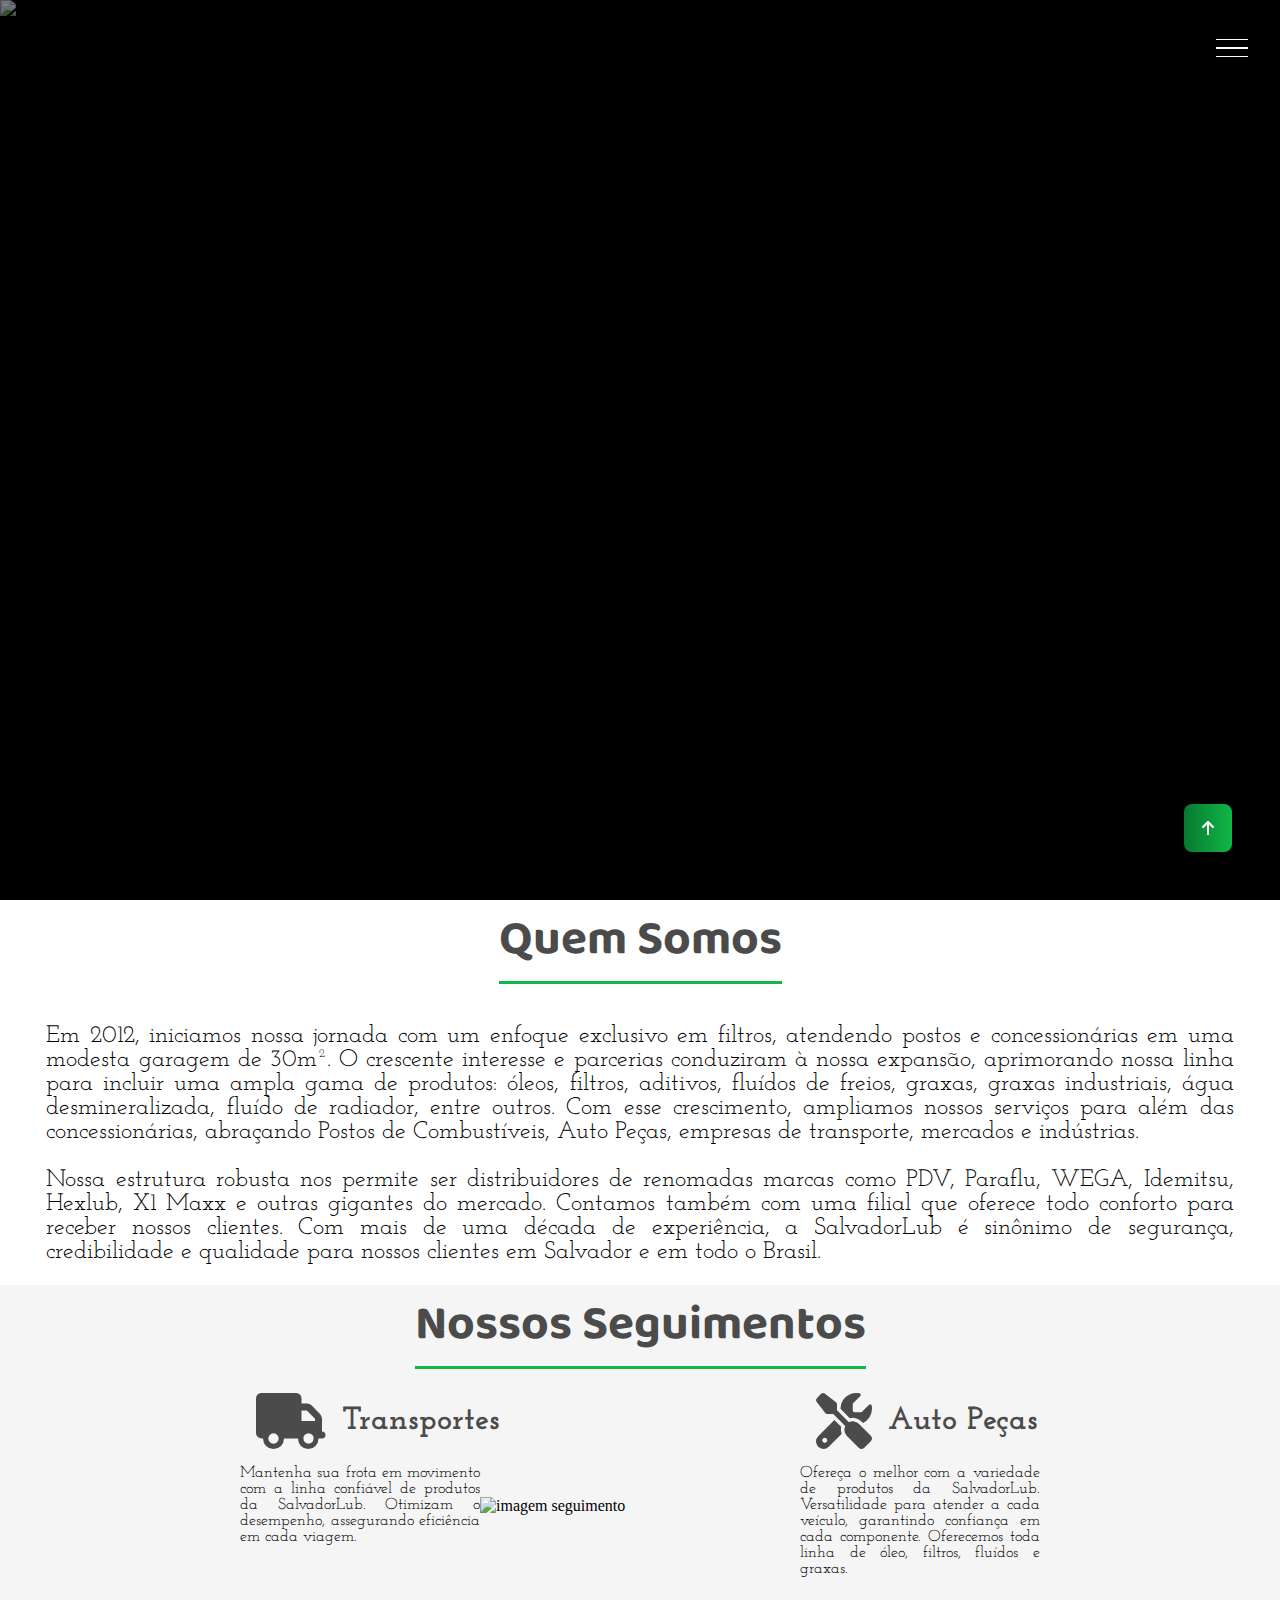
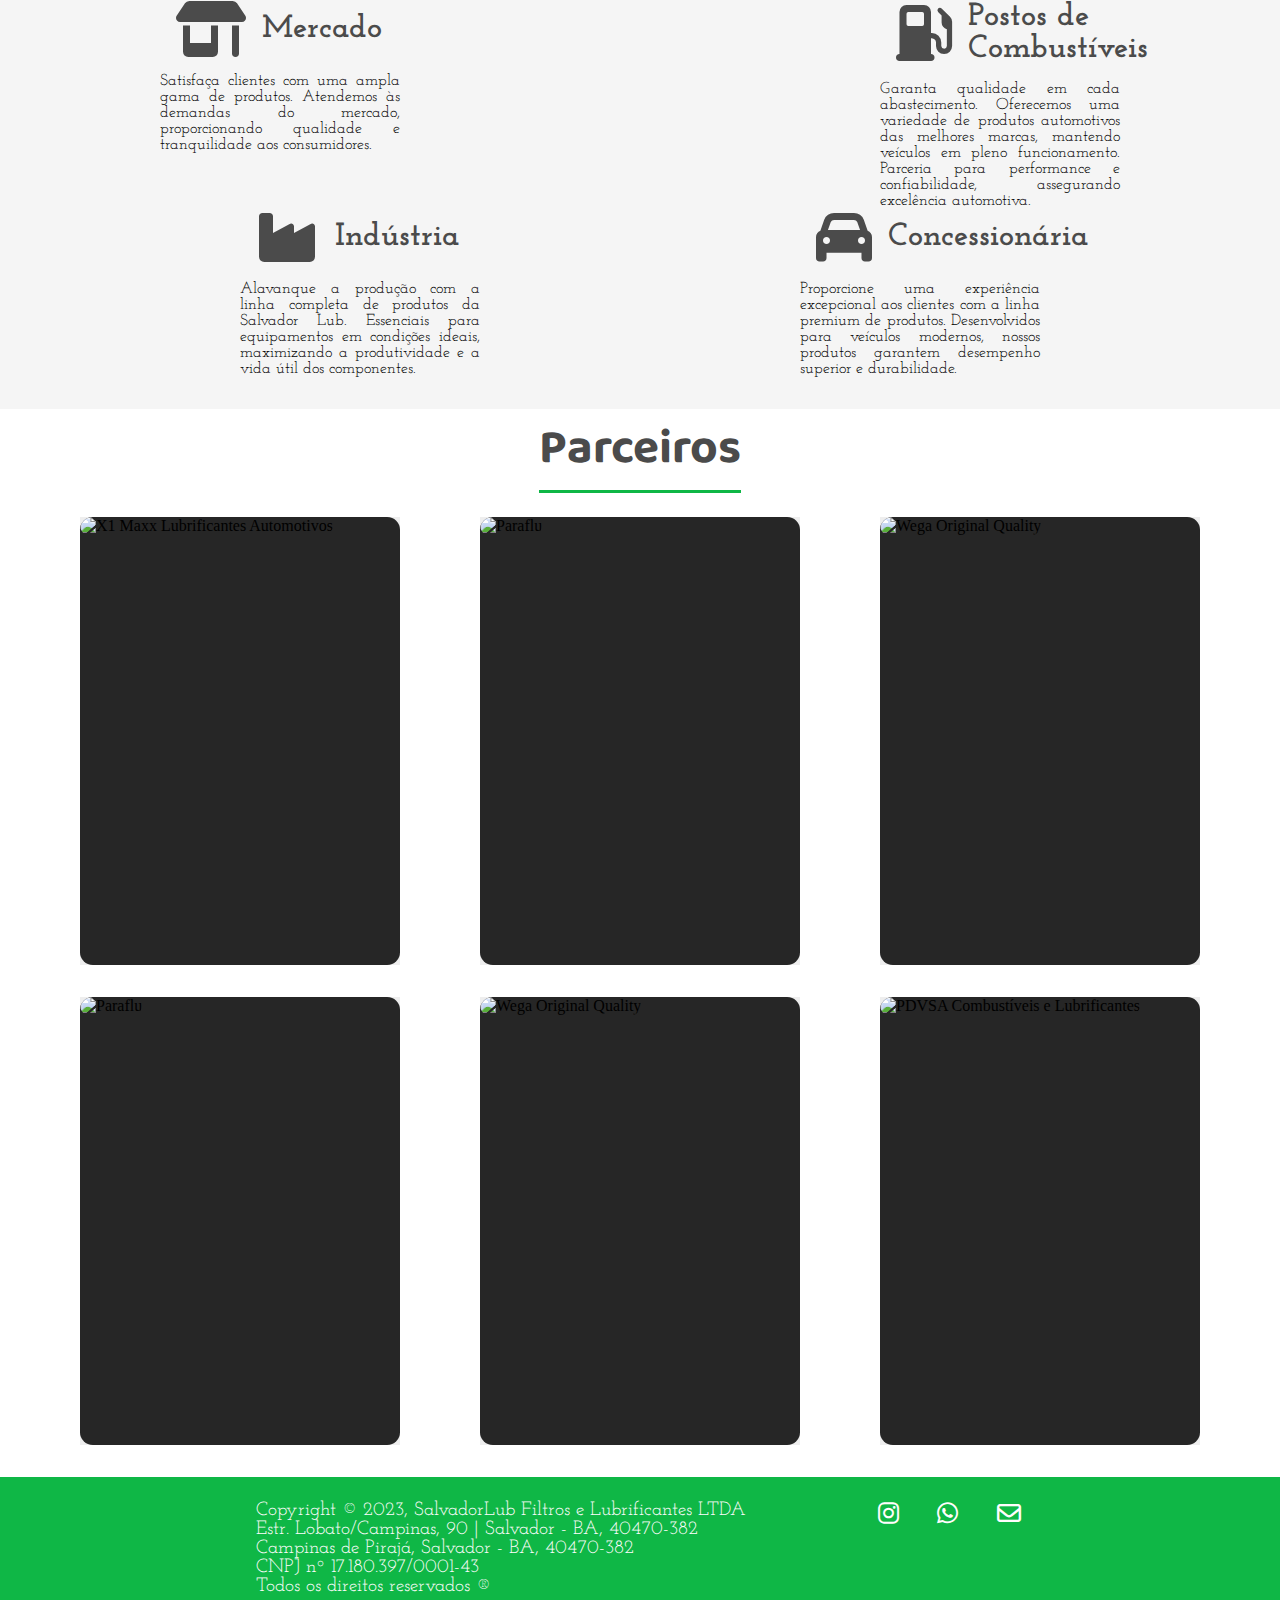
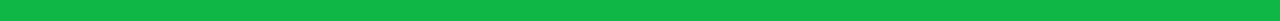
==== index.html @ 3fb4e7aa "Final quem somos" ====
<!DOCTYPE html>
<html lang="pt_BR">

<head>
    <meta charset="UTF-8">
    <meta http-equiv="X-UA-Compatible" content="IE=edge">
    <meta name="viewport" content="width=device-width, initial-scale=1.0">
    <link rel="stylesheet" href="css/style.css">
    <link rel="apple-touch-icon" sizes="180x180" href="img/apple-touch-icon.png">
    <link rel="icon" type="image/png" sizes="32x32" href="img/favicon-32x32.png">
    <link rel="icon" type="image/png" sizes="16x16" href="img/favicon-16x16.png">
    <link rel="manifest" href="/site.webmanifest">
    <title>Salvadorlub Filtros e Lubrificantes LTDA</title>

</head>

<body>

    <div class="container">

        <div class="hamburguer">
            <div class="line" id="line1"></div>
            <div class="line" id="line2"></div>
            <div class="line" id="line3"></div>
            <span>fechar</span>
        </div>

        <header id="home">
            <div class="img-wrapper">
                <img src="img/background.png" alt="Imagem de fundo">
            </div>
            <div class="banner">
                <img src="img/LOGOSALVADORLUB_Header.png" alt="Imagem de fundo">
                <p>Filtros e Lubrificantes LTDA</p>
                <button onclick="window.open('https://www.google.com/', '_blank')">Saiba mais</button>;
            </div>
        </header>

        <aside class="sidebar">
            <nav>
                <ul class="menu">
                    <li class="menu-item"><a href="#home" class="menu-link">Home</a></li>
                    <li class="menu-item"><a href="#quemSomos" class="menu-link">Quem Somos</a></li>
                    <li class="menu-item"><a href="#seguimentos" class="menu-link">Seguimentos</a></li>
                    <li class="menu-item"><a href="#sessao-parceiros" class="menu-link">Parceiros</a></li>
                    <li class="menu-item"><a href="#" class="menu-link">Contato</a></li>
                </ul>
            </nav>
            <div class="social-media">
                <a href="https://www.instagram.com/salvadorlub/" target="_blank"><i class="fa-brands fa-instagram"></i></a>
                <a href="https://www.google.com/" target="_blank"><i class="fa-brands fa-whatsapp"></i></a>
                <a href="mailto:salvadorlub@yopmail.com"><i class="fa-regular fa-envelope"></i></a>
            </div>
        </aside>

        <section class="sessao-quemSomos" id="quemSomos">
            <div class="sessao-header">
                <h1>Quem Somos</h1>
            </div>
            <div class="quemSomos">
                <p>Em 2012, iniciamos nossa jornada com um enfoque exclusivo em filtros, atendendo postos e concessionárias em uma modesta garagem de 30m². O crescente interesse e parcerias conduziram à nossa expansão, aprimorando nossa linha para incluir uma ampla gama de produtos: óleos, filtros, aditivos, fluídos de freios, graxas, graxas industriais, água desmineralizada, fluído de radiador, entre outros. Com esse crescimento, ampliamos nossos serviços para além das concessionárias, abraçando Postos de Combustíveis, Auto Peças, empresas de transporte, mercados e indústrias.</p>
                <p>Nossa estrutura robusta nos permite ser distribuidores de renomadas marcas como PDV, Paraflu, WEGA, Idemitsu, Hexlub, X1 Maxx e outras gigantes do mercado. Contamos também com uma filial que oferece todo conforto para receber nossos clientes. Com mais de uma década de experiência, a SalvadorLub é sinônimo de segurança, credibilidade e qualidade para nossos clientes em Salvador e em todo o Brasil.</p>
            </div>
        </section>

        <section class="sessao-seguimentos" id="seguimentos">
            <div class="sessao-header">
                <h1>Nossos Seguimentos</h1>
            </div>
            <div class="seguimentos">
                <div class="seguimento">
                    <div class="seguimento-header">
                        <i class="fa-solid fa-truck"></i>
                        <h3>Transportes</h3>
                    </div>
                    <div class="seguimento-text">
                        <p>Mantenha sua frota em movimento com a linha confiável de produtos da SalvadorLub. Otimizam o desempenho, assegurando eficiência em cada viagem.</p>
                    </div>
                </div>
                <div class="seguimento">
                    <div class="seguimento-header">
                        <i class="fa-solid fa-shop"></i>
                        <h3>Mercado</h3>
                    </div>
                    <div class="seguimento-text">
                        <p>Satisfaça clientes com uma ampla gama de produtos. Atendemos às demandas do mercado, proporcionando qualidade e tranquilidade aos consumidores.</p>
                    </div>
                </div>
                <div class="seguimento">
                    <div class="seguimento-header">
                        <i class="fa-solid fa-industry"></i>
                        <h3>Indústria</h3>
                    </div>
                    <div class="seguimento-text">
                        <p>Alavanque a produção com a linha completa de produtos da Salvador Lub. Essenciais para equipamentos em condições ideais, maximizando a produtividade e a vida útil dos componentes.</p>
                    </div>
                </div>
                <div class="seguimento">
                    <div class="seguimento-header">
                        <i class="fa-solid fa-screwdriver-wrench"></i>
                        <h3>Auto Peças</h3>
                    </div>
                    <div class="seguimento-text">
                        <p>Ofereça o melhor com a variedade de produtos da SalvadorLub. Versatilidade para atender a cada veículo, garantindo confiança em cada componente. Oferecemos toda linha de óleo, filtros, fluídos e graxas.</p>
                    </div>
                </div>
                <div class="seguimento">
                    <div class="seguimento-header">
                        <i class="fa-solid fa-gas-pump"></i>
                        <h3>Postos de Combustíveis</h3>
                    </div>
                    <div class="seguimento-text">
                        <p>Garanta qualidade em cada abastecimento. Oferecemos uma variedade de produtos automotivos das melhores marcas, mantendo veículos em pleno funcionamento. Parceria para performance e confiabilidade, assegurando excelência automotiva.</p>
                    </div>
                </div>
                <div class="seguimento">
                    <div class="seguimento-header">
                        <i class="fa-solid fa-car"></i>
                        <h3>Concessionária</h3>
                    </div>
                    <div class="seguimento-text">
                        <p>Proporcione uma experiência excepcional aos clientes com a linha premium de produtos. Desenvolvidos para veículos modernos, nossos produtos garantem desempenho superior e durabilidade.</p>
                    </div>
                </div>
                <div class="seguimentos-img-wrapper">
                    <img src="img/LOGOSALVADORLUB1.png" alt="imagem seguimento">
                </div>
            </div>
        </section>

        <section class="sessao-parceiros" id="sessao-parceiros">
            <div class="sessao-parceiros" id="parceiros">
                <div class="sessao-header">
                    <h1>Parceiros</h1>
                </div>
                <div class="parceiros">
                    <div class="card">
                        <div class="card-img-wrapper">
                            <img src="img/x1maxx.png" alt="X1 Maxx Lubrificantes Automotivos" />
                        </div>
                        <div class="card-info">
                            <h2>X1 Maxx</h2>
                            <h3>Lubrificantes</h3>
                            <p>Toda linha X1 Maxx você encontra aqui na SalvadorLub.</p>
                            <button onclick="window.open('https://www.google.com/', '_blank')">Saiba mais</button>;
                        </div>
                    </div>
                    <div class="card">
                        <div class="card-img-wrapper">
                            <img src="img/paraflu.png" alt="Paraflu" />
                        </div>
                        <div class="card-info">
                            <h2>Paraflu</h2>
                            <h3>1 Líder de mercado</h3>
                            <p>Há mais de 50 anos no mercado, somos especialistas em desenvolver soluções para cuidar do sistema de arrefecimento de todos os tipos de motores.</p>
                            <button onclick="window.open('https://paraflu.ind.br/home', '_blank')">Saiba mais</button>;
                        </div>
                    </div>
                    <div class="card">
                        <div class="card-img-wrapper">
                            <img src="img/filtro-de-oleo.jpg" alt="Wega Original Quality" />
                        </div>
                        <div class="card-info">
                            <h2>Wega</h2>
                            <h3>Original Quality</h3>
                            <p>A Wega Motors imprime qualidade à sua marca utilizando-se do que há de mais moderno mundialmente em tecnologias, processos e matérias-primas no desenvolvimento de seus produtos.</p>
                            <button onclick="window.open('https://wegamotors.com/', '_blank')">Saiba mais</button>;
                        </div>
                    </div>
                </div>
                <div class="parceiros">
                    <div class="card">
                        <div class="card-img-wrapper">
                            <img src="img/IDEMITSU_parceiro.png" alt="Paraflu" />
                        </div>
                        <div class="card-info">
                            <h2>Idemitsu</h2>
                            <h3>Energia sem limites para um mundo melhor</h3>
                            <p>Fundado em 1911 no Japão, o Grupo Idemitsu atua em parcerias com as principais montadoras de automóveis, motocicletas e veículos pesados, além de indústrias, no mundo inteiro.</p>
                            <button onclick="window.open('https://paraflu.ind.br/home', '_blank')">Saiba mais</button>;
                        </div>
                    </div>
                    <div class="card">
                        <div class="card-img-wrapper">
                            <img src="img/hexxlub-lubrificantes.jpg" alt="Wega Original Quality" />
                        </div>
                        <div class="card-info">
                            <h2>Hexxlub Lubrificantes</h2>
                            <h3>Desde 2003 trazendo o melhor dos dois mundos: qualidade e preço justo!</h3>
                            <p>A Hexxlub tem enraizado dentro da sua marca uma lógica tecnológica e sustentável, comprometida com o máximo de eficiência e qualidade.</p>
                            <button onclick="window.open('https://hexxlub.com.br/', '_blank')">Saiba mais</button>;
                        </div>
                    </div>
                    <div class="card">
                        <div class="card-img-wrapper">
                            <img src="img/pdv-oil.png" alt="PDVSA Combustíveis e Lubrificantes" />
                        </div>
                        <div class="card-info">
                            <h2>PDVSA</h2>
                            <h3>Combustíveis e Lubrificantes</h3>
                            <p>PDV Brasil é um segmento da PDVSA (Petróleos de Venezuela S.A), uma das maiores empresas de petróleo no mundo.</p>
                            <button onclick="window.open('https://pdvdobrasil.com.br/', '_blank')">Saiba mais</button>;
                        </div>
                    </div>
                </div>
        </section>

        <footer>
            <div class="footer-content">
                <p>
                    Copyright &copy; 2023, SalvadorLub Filtros e Lubrificantes LTDA<br />
                    Estr. Lobato/Campinas, 90 | Salvador - BA, 40470-382<br />
                    Campinas de Pirajá, Salvador - BA, 40470-382<br />
                    CNPJ nº 17.180.397/0001-43<br />
                    Todos os direitos reservados &reg;
                </p>
                <div class="social-list">
                    <ul>
                        <li><a href="https://www.instagram.com/salvadorlub/" target="_blank"><i class="fa-brands fa-instagram"></i></a></li>
                        <li><a href="https://www.google.com/" target="_blank"><i class="fa-brands fa-whatsapp"></i></a></li>
                        <li><a href="mailto:salvadorlub@yopmail.com "><i class="fa-regular fa-envelope"></i></a></li>
                    </ul>
                </div>
            </div>
        </footer>
        <a href="#home" id="link-topo">
            <i class="fas fa-arrow-up"></i>
        </a>

        </div>
</body>

<script src="js/script.js"></script>

</html>
---- css/style.css ----
@import url('https://fonts.googleapis.com/css2?family=Baloo+Da+2:wght@400;500;600;700&family=Josefin+Slab:ital,wght@0,300;0,400;0,600;0,700;1,300;1,600&family=Mulish:ital,wght@0,200;0,300;0,400;0,500;1,200;1,300;1,400&display=swap');
@import url("https://cdnjs.cloudflare.com/ajax/libs/font-awesome/6.4.2/css/all.min.css");
* {
    margin: 0;
    padding: 0;
    list-style: none;
    text-decoration: none;
}

:root {
    --font-primary: "Baloo Da 2", serif;
    --font-secundary: "Josefin Slab", serif;
    --font-action: "Mulish", serif;
}

html {
    scroll-behavior: smooth;
}

.hamburguer {
    width: 2rem;
    height: 2rem;
    position: fixed;
    z-index: 110;
    right: 2rem;
    top: 2rem;
    display: flex;
    flex-direction: column;
    justify-content: space-evenly;
    cursor: pointer;
    transition: all 0.9s;
}

.show-menu .hamburguer {
    right: 16rem;
    transition: all 1s;
}

.line {
    width: 100%;
    height: 0.1rem;
    background-color: #fff;
    box-shadow: 0.1rem 0.1rem 1px #000;
    transition: transform 1s;
}

.show-menu #line1 {
    transform: rotate(45deg) translate(0.4rem, 0.4rem);
}

.show-menu #line2 {
    opacity: 0;
    visibility: hidden;
    transition: all 0.7s;
}

.show-menu #line3 {
    transform: rotate(-45deg) translate(0rem, -0.4rem);
}

.hamburguer span {
    font-family: var(--font-action);
    color: #4b4b4b;
    position: absolute;
    left: 3rem;
    height: 2rem;
    width: 6rem;
    display: flex;
    justify-content: center;
    align-items: center;
    background-color: #fff;
    opacity: 0;
}

.show-menu .hamburguer:hover span {
    opacity: 1;
}

.hamburguer span::before {
    content: "";
    position: absolute;
    border-right: 1rem solid #fff;
    border-left: 1rem solid transparent;
    border-top: 1rem solid transparent;
    border-bottom: 1rem solid transparent;
    left: -2rem;
}

header {
    width: 100%;
    height: 100vh;
    overflow: hidden;
    position: relative;
}

.img-wrapper {
    width: 100%;
    height: 100%;
    overflow: hidden;
    background-color: rgba(0, 0, 0, 8);
}

.img-wrapper img {
    width: 100%;
    height: 100%;
    object-fit: cover;
    opacity: 0.5;
    animation: zoom 15s;
}

@keyframes zoom {
    0% {
        transform: scale(1.3);
    }
    100% {
        transform: scale(1);
    }
}

@keyframes moveBanner {
    0% {
        transform: translateY(10rem) rotateY(-30deg);
    }
    100% {
        transform: translateY(0) rotateY(0);
        opacity: 1;
    }
}

.banner {
    position: absolute;
    top: 25%;
    left: 10%;
}

.banner img{
    width: 250px;
    height: 56px;
    display: flex;
    margin-bottom: 1rem;
    opacity: 0;
    animation: moveBanner 1s 0.5s forwards;

}

.banner p {
    font-size: 2rem;
    font-family: var(--font-secundary);
    color: #fff;
    text-shadow: 0.2rem 0.3rem 2px rgba(0, 0, 0, 4);
    margin-bottom: 2rem;
    opacity: 0;
    animation: moveBanner 1s 0.7s forwards;
}

.banner button {
    font-family: var(--font-action);
    text-transform: uppercase;
    letter-spacing: 0.1;
    color: #fff;
    background: #0fb746;
    /* fallback for old browsers */
    background: -webkit-linear-gradient(to right, #087831, #0fb746);
    /* Chrome 10-25, Safari 5.1-6 */
    background: linear-gradient(to right, #087831, #0fb746);
    /* W3C, IE 10+/ Edge, Firefox 16+, Chrome 26+, Opera 12+, Safari 7+ */
    padding: 1rem 2rem;
    border: none;
    border-radius: 5px;
    cursor: pointer;
    opacity: 0;
    animation: moveBanner 1s 0.9s forwards;
}

.banner button:hover {
    opacity: 0.9;
}

.sidebar {
    width: 20rem;
    height: 100vh;
    background-color: #0fb746;
    position: fixed;
    top: 0;
    right: -20rem;
    transition: all 1s;
    z-index: 100;
}

.show-menu .sidebar {
    right: 0;
}

.menu {
    position: absolute;
    top: 40%;
    left: 50%;
    transform: translate(-50%, -50%);
}

.menu-item {
    text-align: center;
    margin-bottom: 0.5rem;
}

.menu-link {
    font-family: var(--font-action);
    font-size: 2rem;
    color: #fffdfd;
    transition: color 1s;
}

.menu-link:hover {
    color: #087831;
}

.social-media {
    position: absolute;
    bottom: 2rem;
    width: 100%;
    display: flex;
    justify-content: space-evenly;
}

.social-media i {
    background-color: #0fb746;
    font-size: 1.5rem;
    display: flex;
    justify-content: center;
    align-items: center;
    color: #fff;
    height: 2.5rem;
    width: 2.5rem;
    border-radius: 20px;
    transition: background-color 1s;
}

.social-media i:hover {
    background-color: #087831;
}

.quemSomos {
    height: 100%;
    margin: 0px 3% 1% 3%;
    display: flex;
    flex-direction: column;
    align-items: center;
    justify-content: center;
    text-align: justify;
}

.quemSomos p{
    
    margin: 0.5rem;
    font-family: var(--font-secundary);
    margin-top: 1rem;
    text-align: justify;
    font-size: x-large;
}

.seguimentos {
    height: 100%;
    display: grid;
    grid-template-columns: repeat(16, 1fr);
    grid-template-rows: repeat(6, 6rem);
    row-gap: 0.5rem;
}

.seguimento:nth-child(1) {
    grid-column: 4 / 7;
    grid-row: 1 / 3;
}

.seguimento:nth-child(2) {
    grid-column: 3 / 6;
    grid-row: 3 / 5;
}

.seguimento:nth-child(3) {
    grid-column: 4 / 7;
    grid-row: 5 / -1;
}

.seguimento:nth-child(4) {
    grid-column: 11 / 14;
    grid-row: 1 / 3;
}

.seguimento:nth-child(5) {
    grid-column: 12 / 15;
    grid-row: 3 / 5;
}

.seguimento:nth-child(6) {
    grid-column: 11 / 14;
    grid-row: 5 / -1;
}

.sessao-seguimentos {
    background-color: #f5f5f5;
    height: 100%;
}

.sessao-header {
    display: flex;
    align-items: center;
    justify-content: center;
}

.sessao-header h1 {
    font-family: var(--font-primary);
    font-size: 3rem;
    color: #4b4b4b;
    border-bottom: solid 3px #0fb746;
    margin-bottom: 1.5rem;
}

.seguimento-header {
    display: flex;
    align-items: center;
    color: #4b4b4b;
}

.seguimento-header i {
    padding-left: 1rem;
    font-size: 3.5rem;
}

.seguimento-header h3 {
    font-family: var(--font-secundary);
    font-size: 2rem;
    padding-left: 1rem;
}

.seguimento-text {
    font-family: var(--font-secundary);
    margin-top: 1rem;
    text-align: justify;
}

.seguimentos-img-wrapper {
    grid-column: 7 / 11;
    grid-row: 2 / 6;
    width: 80%;
    height: 80%;
}

.seguimentos-img-wrapper img {
    object-fit: cover;
    height: 100%;
}

@media screen and (max-width: 1050px) {
    .seguimentos {
        display: flex;
        flex-direction: column;
        overflow: hidden;
    }
    .seguimentos-img-wrapper {
        display: none;
    }
    .seguimento-text {
        font-size: 2rem;
        padding-left: 1rem;
        padding-right: 1rem;
        padding-bottom: 2rem;
    }
}

.parceiros {
    display: flex;
    justify-content: space-evenly;
    margin-bottom: 2rem;
}

.card {
    width: 20rem;
    height: 28rem;
    position: relative;
    background-color: #eee;
}

.card-img-wrapper {
    width: 100%;
    height: 100%;
    background-color: #262626;
    border-radius: 0.8rem;
    overflow: hidden;
}

.card-img-wrapper img {
    object-fit: cover;
    width: 100%;
    height: 100%;
    opacity: 1;
    border-radius: 0.8rem;
    transition: opacity 0.6s;
}

.card:hover .card-img-wrapper img {
    opacity: 0.3;
}

.card-info {
    position: absolute;
    bottom: 0;
    padding: 1.5rem;
    text-shadow: 0.3, 0.2, 0.3, rgba(0, 0, 0, 8);
    opacity: 0;
    visibility: hidden;
    transition: all 0.6s;
}

.card-info h2 {
    font-family: var(--font-primary);
    font-size: 2rem;
    font-weight: 500;
    color: #eee;
}

.card-info h3 {
    font-family: var(--font-secundary);
    font-weight: bolder;
    color: #0fb746;
    margin-bottom: 1.5rem;
}

.card-info p {
    font-family: var(--font-secundary);
    font-weight: 400;
    text-align: justify;
    color: #eee;
    width: 80%;
    margin-bottom: 2rem;
}

.card-info button {
    width: 8rem;
    height: 2.5rem;
    background: #0fb746;
    background: -webkit-linear-gradient(to right, #087831, #0fb746);
    background: linear-gradient(to right, #087831, #0fb746);
    font-family: var(--font-action);
    font-size: 1.0rem;
    color: #eee;
    border: none;
    border-radius: 0.5rem;
    box-shadow: 0 0.1 0.8 rgba(0, 0, 0, 0.4);
    text-transform: uppercase;
    cursor: pointer;
}

.card:hover .card-info {
    bottom: 2rem;
    opacity: 1;
    visibility: visible;
}

@media screen and (max-width: 1050px) {
    .parceiros {
        flex-direction: column;
        align-items: center;
        justify-content: center;
    }
    .card {
        width: 90%;
        height: 35rem;
        margin-bottom: 2rem;
    }
    .card-info {
        visibility: visible;
        opacity: 1;
    }
}

footer {
    width: 100%;
    height: 9rem;
    background-color: #0fb746;
    display: flex;
    justify-content: center;
    align-items: center;
    margin-top: 2rem;
}

.footer-content {
    width: 60%;
    display: flex;
    justify-content: space-between;
}

.footer-content p {
    font-family: var(--font-secundary);
    color: #fffdfd;
    font-size: 1.2rem;
}

.social-list a {
    margin: 0.2rem;
    color: #fffdfd;
    font-size: 1.5rem;
}

.social-list ul {
    display: flex;
}

.social-list li {
    margin-left: 2rem;
}

@media screen and (max-width: 1049px) {
    .footer-content p {
        font-size: 1rem;
        width: 85%;
    }
}

@media screen and (max-width: 660px) {
    .footer-content p {
        font-size: 1rem;
        width: 85%;
    }
    .social-list ul {
        flex-direction: column;
    }
    #link-topo {
        visibility: hidden;
    }
}

@media screen and (max-width: 460px) {
    .footer-content{
        width: 85%;
    }
}

#link-topo {
    position: fixed;
    right: 3rem;
    bottom: 3rem;
    width: 3rem;
    height: 3rem;
    background: #0fb746;
    background: -webkit-linear-gradient(to right, #087831, #0fb746);
    background: linear-gradient(to right, #087831, #0fb746);
    display: flex;
    justify-content: center;
    align-items: center;
    color: #fff;
    border-radius: 0.5rem;
    box-shadow: 0 0.1rem 0.6rem #00000009;
}
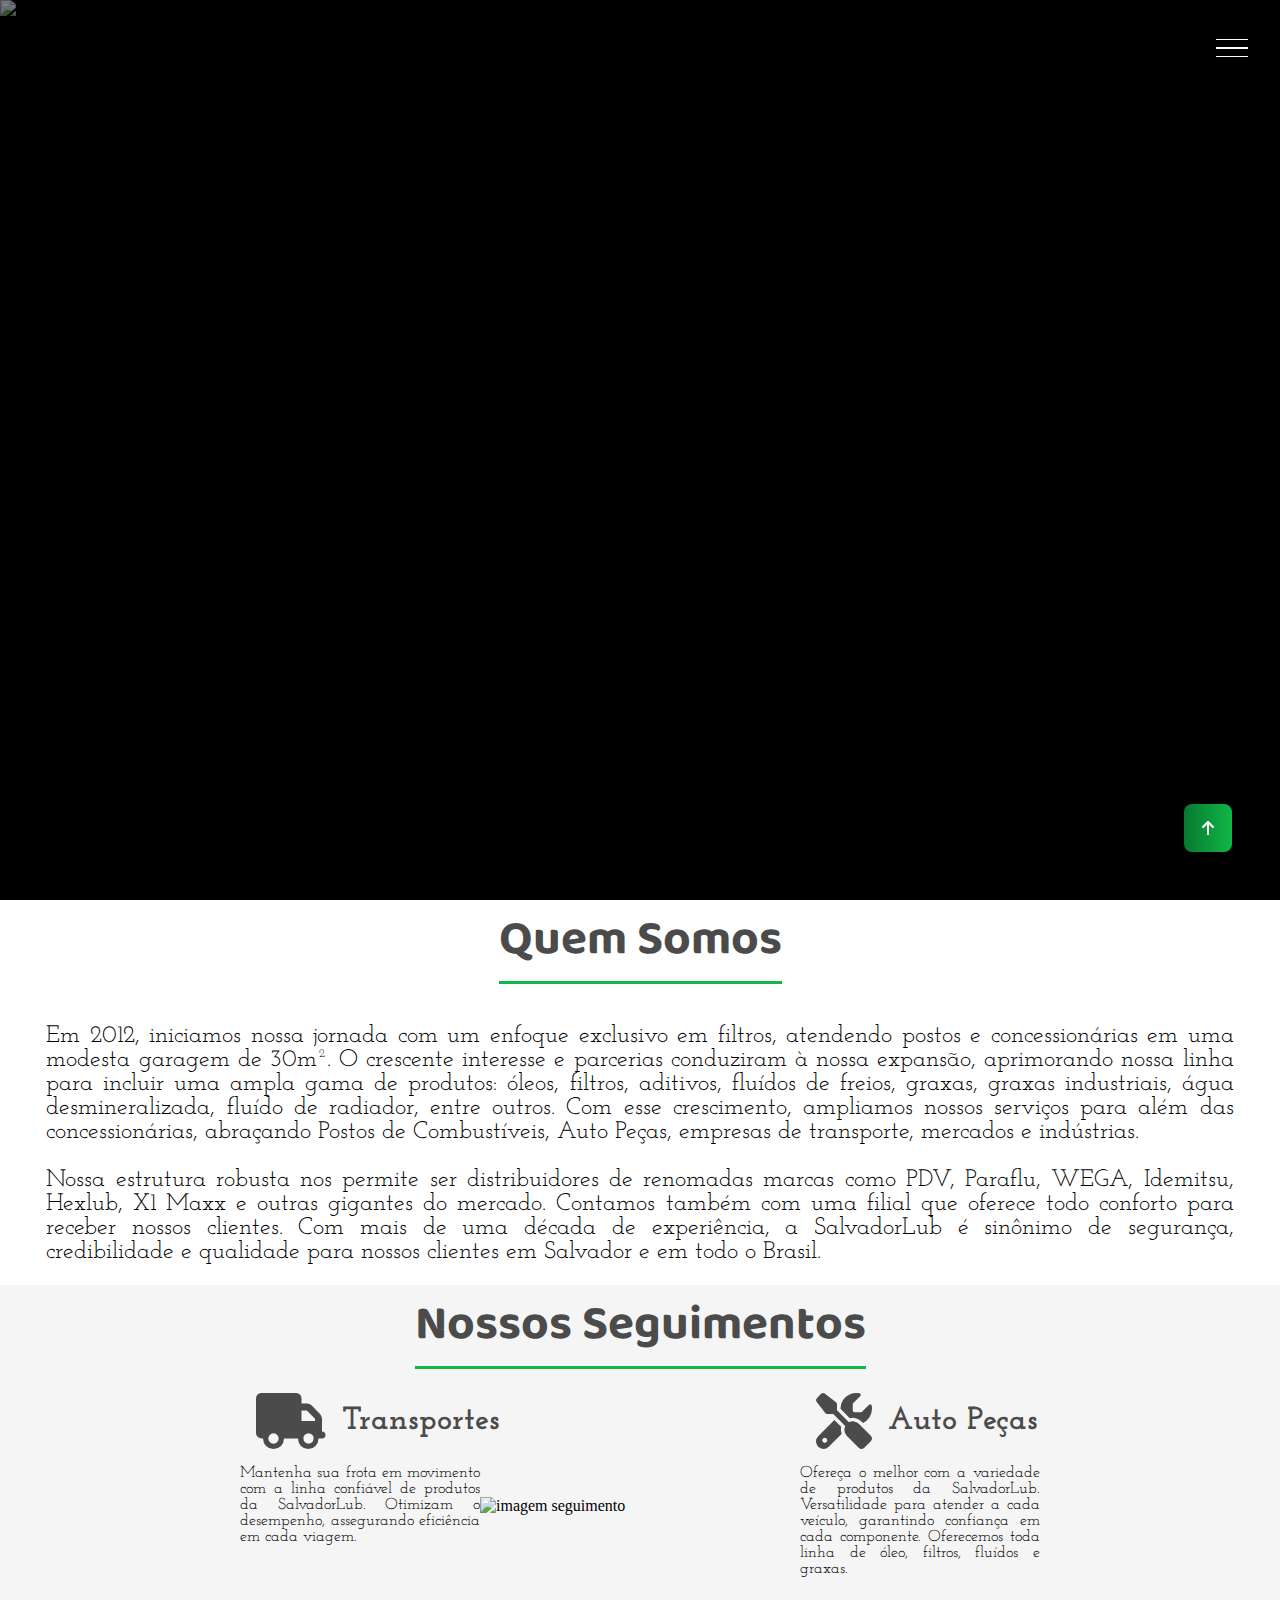
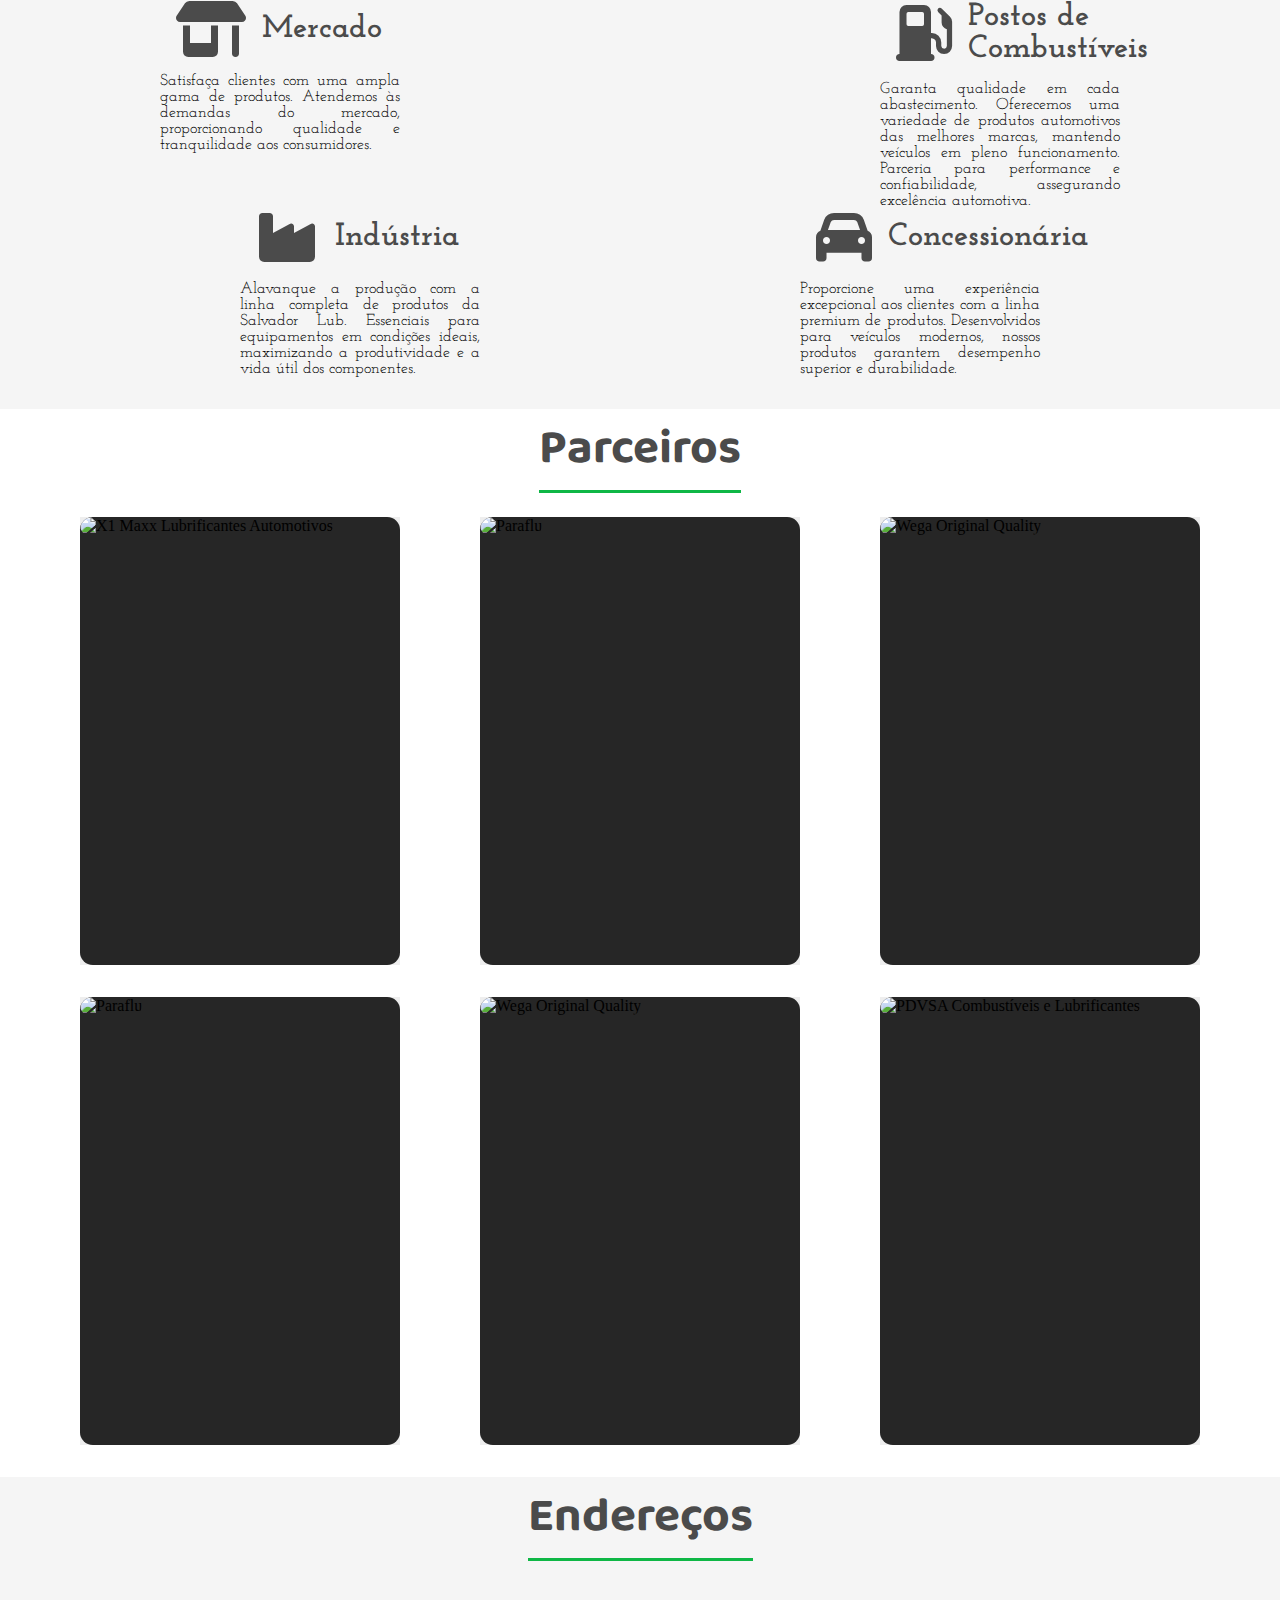
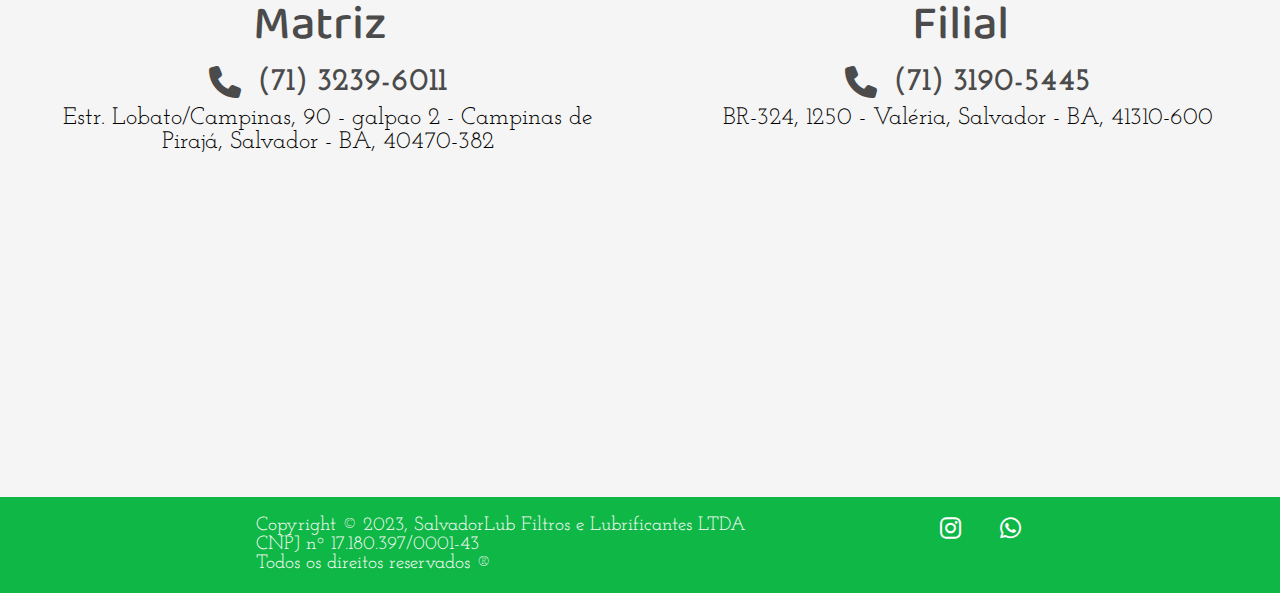
==== commit 3d78c867: "Finish section endereco" ====
--- a/index.html
+++ b/index.html
@@ -43,13 +43,13 @@
                     <li class="menu-item"><a href="#quemSomos" class="menu-link">Quem Somos</a></li>
                     <li class="menu-item"><a href="#seguimentos" class="menu-link">Seguimentos</a></li>
                     <li class="menu-item"><a href="#sessao-parceiros" class="menu-link">Parceiros</a></li>
-                    <li class="menu-item"><a href="#" class="menu-link">Contato</a></li>
+                    <li class="menu-item"><a href="#enderecos" class="menu-link">Enderecos</a></li>
                 </ul>
             </nav>
             <div class="social-media">
                 <a href="https://www.instagram.com/salvadorlub/" target="_blank"><i class="fa-brands fa-instagram"></i></a>
-                <a href="https://www.google.com/" target="_blank"><i class="fa-brands fa-whatsapp"></i></a>
-                <a href="mailto:salvadorlub@yopmail.com"><i class="fa-regular fa-envelope"></i></a>
+                <a href="https://api.whatsapp.com/send?phone=557132396011&amp" target="_blank"><i class="fa-brands fa-whatsapp"></i></a>
+                <!-- <a href="mailto:salvadorlub@yopmail.com"><i class="fa-regular fa-envelope"></i></a> -->
             </div>
         </aside>
 
@@ -205,20 +205,59 @@
                 </div>
         </section>
 
+        <section class="sessao-enderecos" id="enderecos">
+            <div class="sessao-header">
+                <h1>Endereços</h1>
+            </div>
+            <div class="enderecos">
+                <div class="endereco">
+                    <div class="endereco-header">
+                        <h2>Matriz</h2>
+                    </div>
+                    <div class="endereco-phone">
+                        <i class="fa-solid fa-phone"></i>
+                        <h3>(71) 3239-6011</h3>
+                    </div>
+                    <div class="endereco-text">
+                        <p>Estr. Lobato/Campinas, 90 - galpao 2 - Campinas de Pirajá, Salvador - BA, 40470-382</p>
+                    </div>
+                    <div class="endereco-map">
+                        <iframe src="https://www.google.com/maps/embed?pb=!1m14!1m8!1m3!1d15555.372292378017!2d-38.468643!3d-12.9178057!3m2!1i1024!2i768!4f13.1!3m3!1m2!1s0x7161194118ca51d%3A0x4c897d77dff579b3!2sSalvadorlub%20Filtros%20e%20Lubrificantes%20ltda!5e0!3m2!1spt-BR!2sbr!4v1701434245733!5m2!1spt-BR!2sbr" width="300" height="225" style="border:0;" allowfullscreen="" loading="lazy" referrerpolicy="no-referrer-when-downgrade"></iframe>
+                    </div>
+                </div>
+                <div class="endereco">
+                    <div class="endereco-header">
+                        <h2>Filial</h2>
+                    </div>
+                    <div class="endereco-phone">
+                        <i class="fa-solid fa-phone"></i>
+                        <h3>(71) 3190-5445</h3>
+                    </div>
+                    <div class="endereco-text">
+                        <p>BR-324, 1250 - Valéria, Salvador - BA, 41310-600</p>
+                    </div>
+                    <div class="endereco-map">
+                        <iframe src="https://www.google.com/maps/embed?pb=!1m18!1m12!1m3!1d3889.570498429433!2d-38.426190600000005!3d-12.8709943!2m3!1f0!2f0!3f0!3m2!1i1024!2i768!4f13.1!3m3!1m2!1s0x71611668e3f4c93%3A0x9c7064b8df931324!2sBR-324%2C%201250%20-%20Val%C3%A9ria%2C%20Salvador%20-%20BA%2C%2041310-600!5e0!3m2!1spt-BR!2sbr!4v1701434619763!5m2!1spt-BR!2sbr" width="300" height="225" style="border:0;" allowfullscreen="" loading="lazy" referrerpolicy="no-referrer-when-downgrade"></iframe>
+                    </div>
+                </div>
+            </div>
+            <div class="endereco-button">
+                <button onclick="window.open('https://api.whatsapp.com/send?phone=557132396011&amp', '_blank')"><i class="fa-brands fa-whatsapp"></i></a></li> Fale Conosco</button>
+            </div>
+        </section>
+
         <footer>
             <div class="footer-content">
                 <p>
                     Copyright &copy; 2023, SalvadorLub Filtros e Lubrificantes LTDA<br />
-                    Estr. Lobato/Campinas, 90 | Salvador - BA, 40470-382<br />
-                    Campinas de Pirajá, Salvador - BA, 40470-382<br />
                     CNPJ nº 17.180.397/0001-43<br />
                     Todos os direitos reservados &reg;
                 </p>
                 <div class="social-list">
                     <ul>
                         <li><a href="https://www.instagram.com/salvadorlub/" target="_blank"><i class="fa-brands fa-instagram"></i></a></li>
-                        <li><a href="https://www.google.com/" target="_blank"><i class="fa-brands fa-whatsapp"></i></a></li>
-                        <li><a href="mailto:salvadorlub@yopmail.com "><i class="fa-regular fa-envelope"></i></a></li>
+                        <li><a href="https://api.whatsapp.com/send?phone=557132396011&amp" target="_blank"><i class="fa-brands fa-whatsapp"></i></a></li>
+                        <!-- <li><a href="mailto:salvadorlub@yopmail.com "><i class="fa-regular fa-envelope"></i></a></li> -->
                     </ul>
                 </div>
             </div>
--- a/css/style.css
+++ b/css/style.css
@@ -473,14 +473,114 @@
     }
 }
 
+.sessao-enderecos {
+    background-color: #f5f5f5;
+    height: 100%;
+}
+
+.enderecos {
+    height: 100%;
+    display: flex;
+    flex-direction: row;
+    justify-content: space-around;
+}
+
+.endereco {
+    width: 35rem;
+    height: 28rem;
+    position: relative;
+}
+
+.endereco-header {
+    display: flex;
+    align-items: center;
+    justify-content: center;
+}
+
+.endereco-header h2 {
+    font-family: var(--font-primary);
+    font-size: 3rem;
+    font-weight: 500;
+    color: #4b4b4b;
+}
+
+.endereco-phone{
+    display: flex;
+    align-items: center;
+    justify-content: center;
+    color: #4b4b4b;
+}
+
+.endereco-phone i {
+    padding-left: 1rem;
+    font-size: 2rem;
+}
+
+.endereco-phone h3 {
+    font-family: var(--font-secundary);
+    font-size: 2rem;
+    padding-left: 1rem;
+}
+
+.endereco-text {
+    font-family: var(--font-secundary);
+    font-size: 1.5rem;
+    padding-left: 1rem;
+    margin-top: 0.5rem;
+    text-align: center;
+}
+
+.endereco-map{
+    display: flex;
+    align-items: center;
+    justify-content: center;
+    margin-top: 0.5rem;
+}
+
+.endereco-button{
+    display: flex;
+    justify-content: center;
+}
+
+.sessao-enderecos button {
+    font-family: var(--font-action);
+    text-transform: uppercase;
+    letter-spacing: 0.1;
+    color: #fff;
+    background: #0fb746;
+    /* fallback for old browsers */
+    background: -webkit-linear-gradient(to right, #087831, #0fb746);
+    /* Chrome 10-25, Safari 5.1-6 */
+    background: linear-gradient(to right, #087831, #0fb746);
+    /* W3C, IE 10+/ Edge, Firefox 16+, Chrome 26+, Opera 12+, Safari 7+ */
+    padding: 1rem 2rem;
+    border: none;
+    border-radius: 5px;
+    cursor: pointer;
+    opacity: 0;
+    animation: moveBanner 1s 0.9s forwards;
+    margin-bottom: 1rem;
+}
+
+@media screen and (max-width: 1050px) {
+    .enderecos {
+        flex-direction: column;
+        align-items: center;
+        justify-content: center;
+    }
+    .endereco {
+        width: 90%;
+        height: 30rem;
+    }
+}
+
 footer {
     width: 100%;
-    height: 9rem;
+    height: 6rem;
     background-color: #0fb746;
     display: flex;
     justify-content: center;
     align-items: center;
-    margin-top: 2rem;
 }
 
 .footer-content {
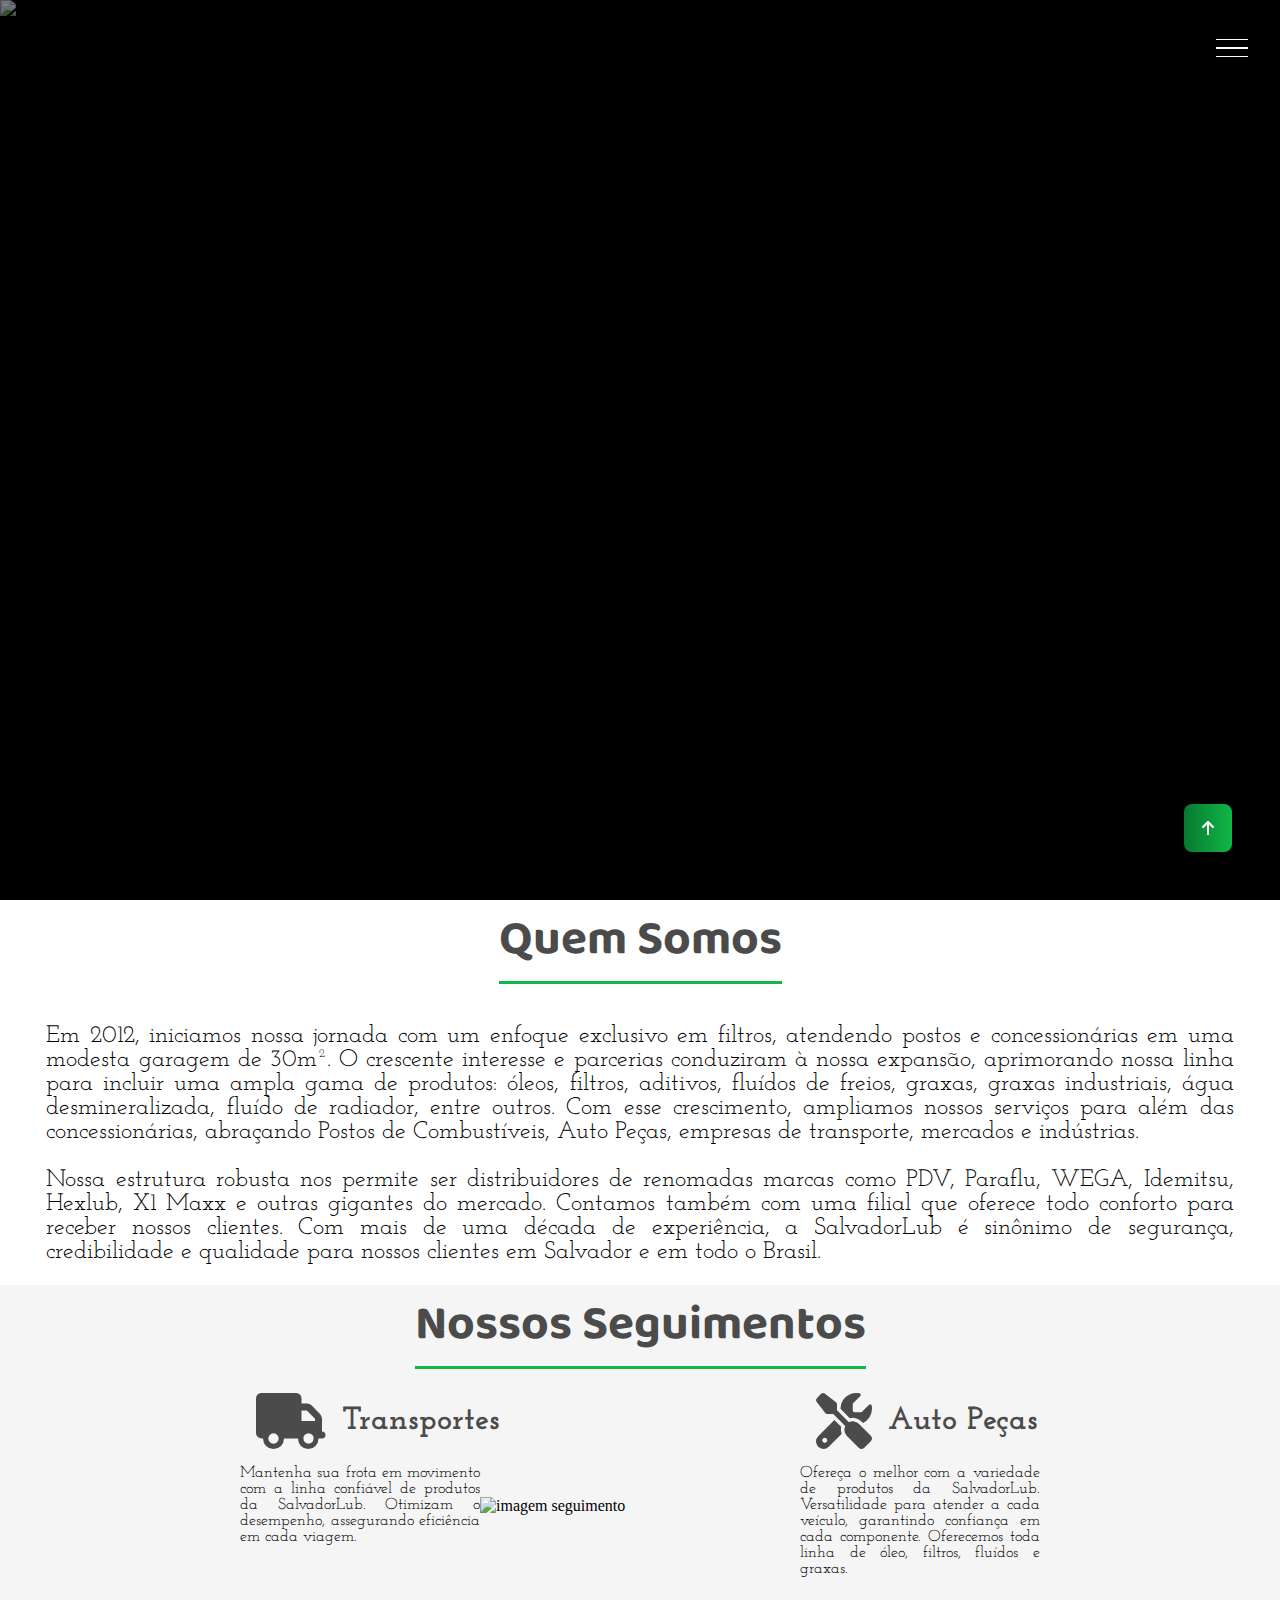
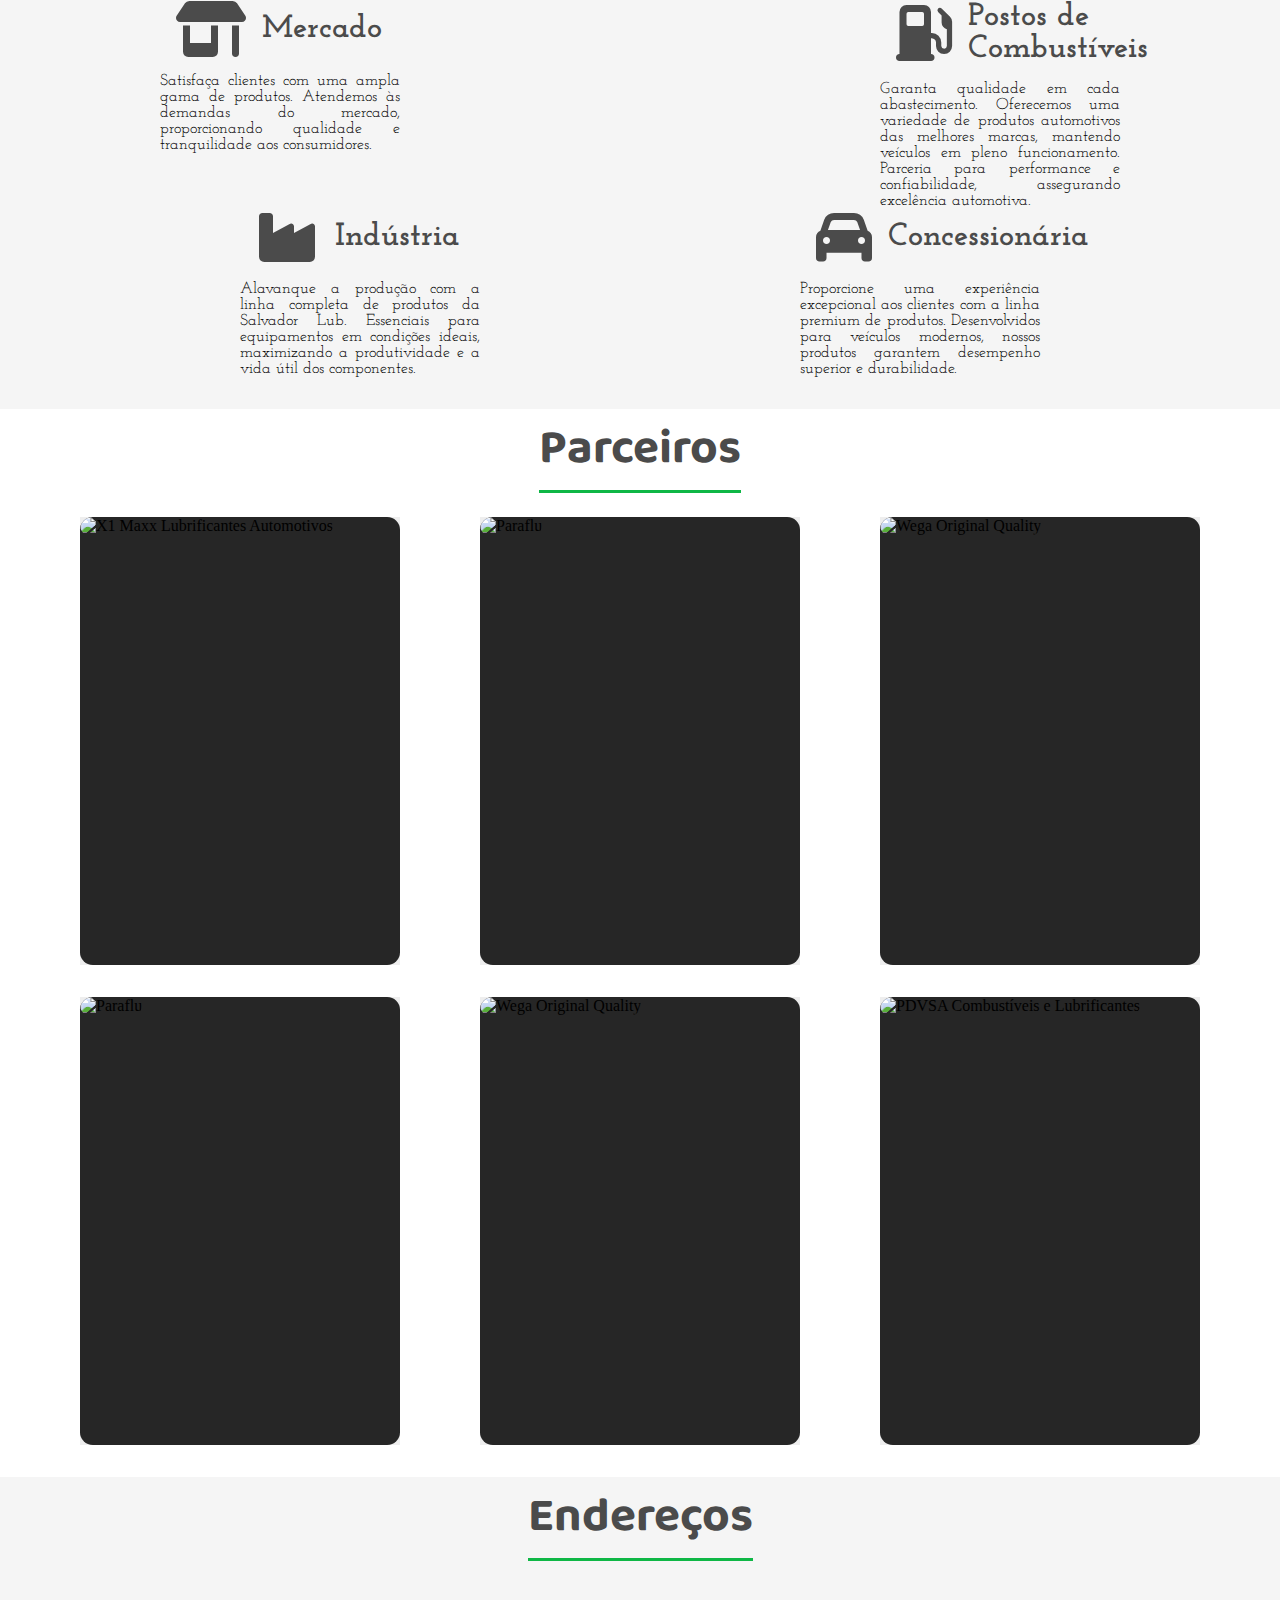
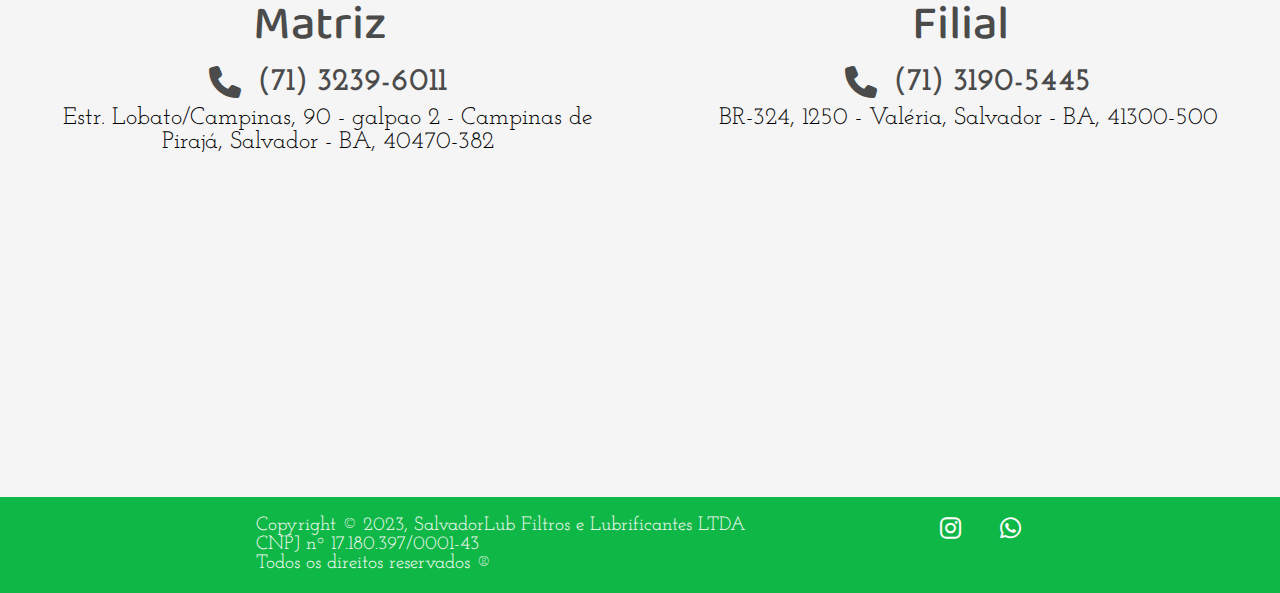
==== commit ca222c9a: "update" ====
--- a/index.html
+++ b/index.html
@@ -9,7 +9,7 @@
     <link rel="apple-touch-icon" sizes="180x180" href="img/apple-touch-icon.png">
     <link rel="icon" type="image/png" sizes="32x32" href="img/favicon-32x32.png">
     <link rel="icon" type="image/png" sizes="16x16" href="img/favicon-16x16.png">
-    <link rel="manifest" href="/site.webmanifest">
+    <link rel="manifest" href="/salvadorLub-site/site.webmanifest">
     <title>Salvadorlub Filtros e Lubrificantes LTDA</title>
 
 </head>
@@ -32,7 +32,7 @@
             <div class="banner">
                 <img src="img/LOGOSALVADORLUB_Header.png" alt="Imagem de fundo">
                 <p>Filtros e Lubrificantes LTDA</p>
-                <button onclick="window.open('https://www.google.com/', '_blank')">Saiba mais</button>;
+                <button onclick="window.open('https://api.whatsapp.com/send?phone=557132396011&amp', '_blank')">Saiba mais</button>;
             </div>
         </header>
 
@@ -40,7 +40,7 @@
             <nav>
                 <ul class="menu">
                     <li class="menu-item"><a href="#home" class="menu-link">Home</a></li>
-                    <li class="menu-item"><a href="#quemSomos" class="menu-link">Quem Somos</a></li>
+                    <li class="menu-item"><a href="#quemSomos" class="menu-link">Sobre Nós</a></li>
                     <li class="menu-item"><a href="#seguimentos" class="menu-link">Seguimentos</a></li>
                     <li class="menu-item"><a href="#sessao-parceiros" class="menu-link">Parceiros</a></li>
                     <li class="menu-item"><a href="#enderecos" class="menu-link">Enderecos</a></li>
@@ -234,7 +234,7 @@
                         <h3>(71) 3190-5445</h3>
                     </div>
                     <div class="endereco-text">
-                        <p>BR-324, 1250 - Valéria, Salvador - BA, 41310-600</p>
+                        <p>BR-324, 1250 - Valéria, Salvador - BA, 41300-500</p>
                     </div>
                     <div class="endereco-map">
                         <iframe src="https://www.google.com/maps/embed?pb=!1m18!1m12!1m3!1d3889.570498429433!2d-38.426190600000005!3d-12.8709943!2m3!1f0!2f0!3f0!3m2!1i1024!2i768!4f13.1!3m3!1m2!1s0x71611668e3f4c93%3A0x9c7064b8df931324!2sBR-324%2C%201250%20-%20Val%C3%A9ria%2C%20Salvador%20-%20BA%2C%2041310-600!5e0!3m2!1spt-BR!2sbr!4v1701434619763!5m2!1spt-BR!2sbr" width="300" height="225" style="border:0;" allowfullscreen="" loading="lazy" referrerpolicy="no-referrer-when-downgrade"></iframe>
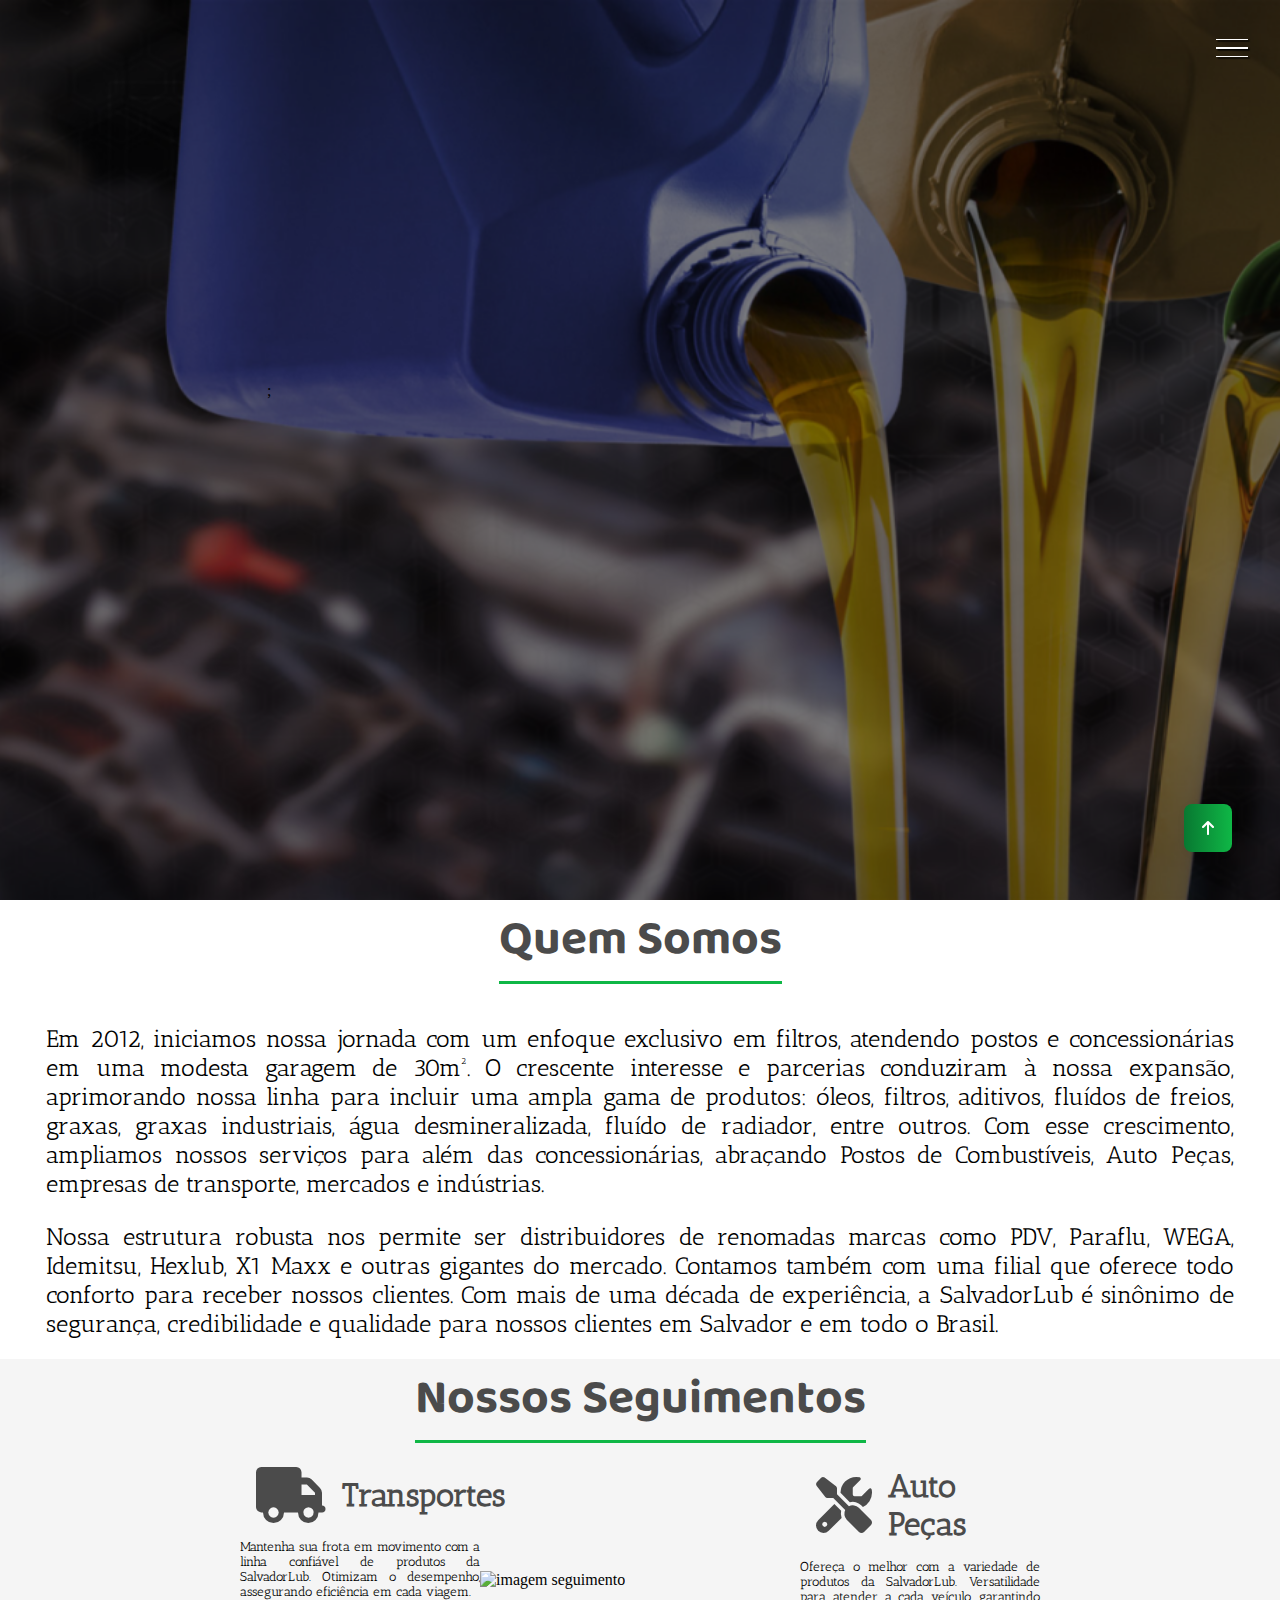
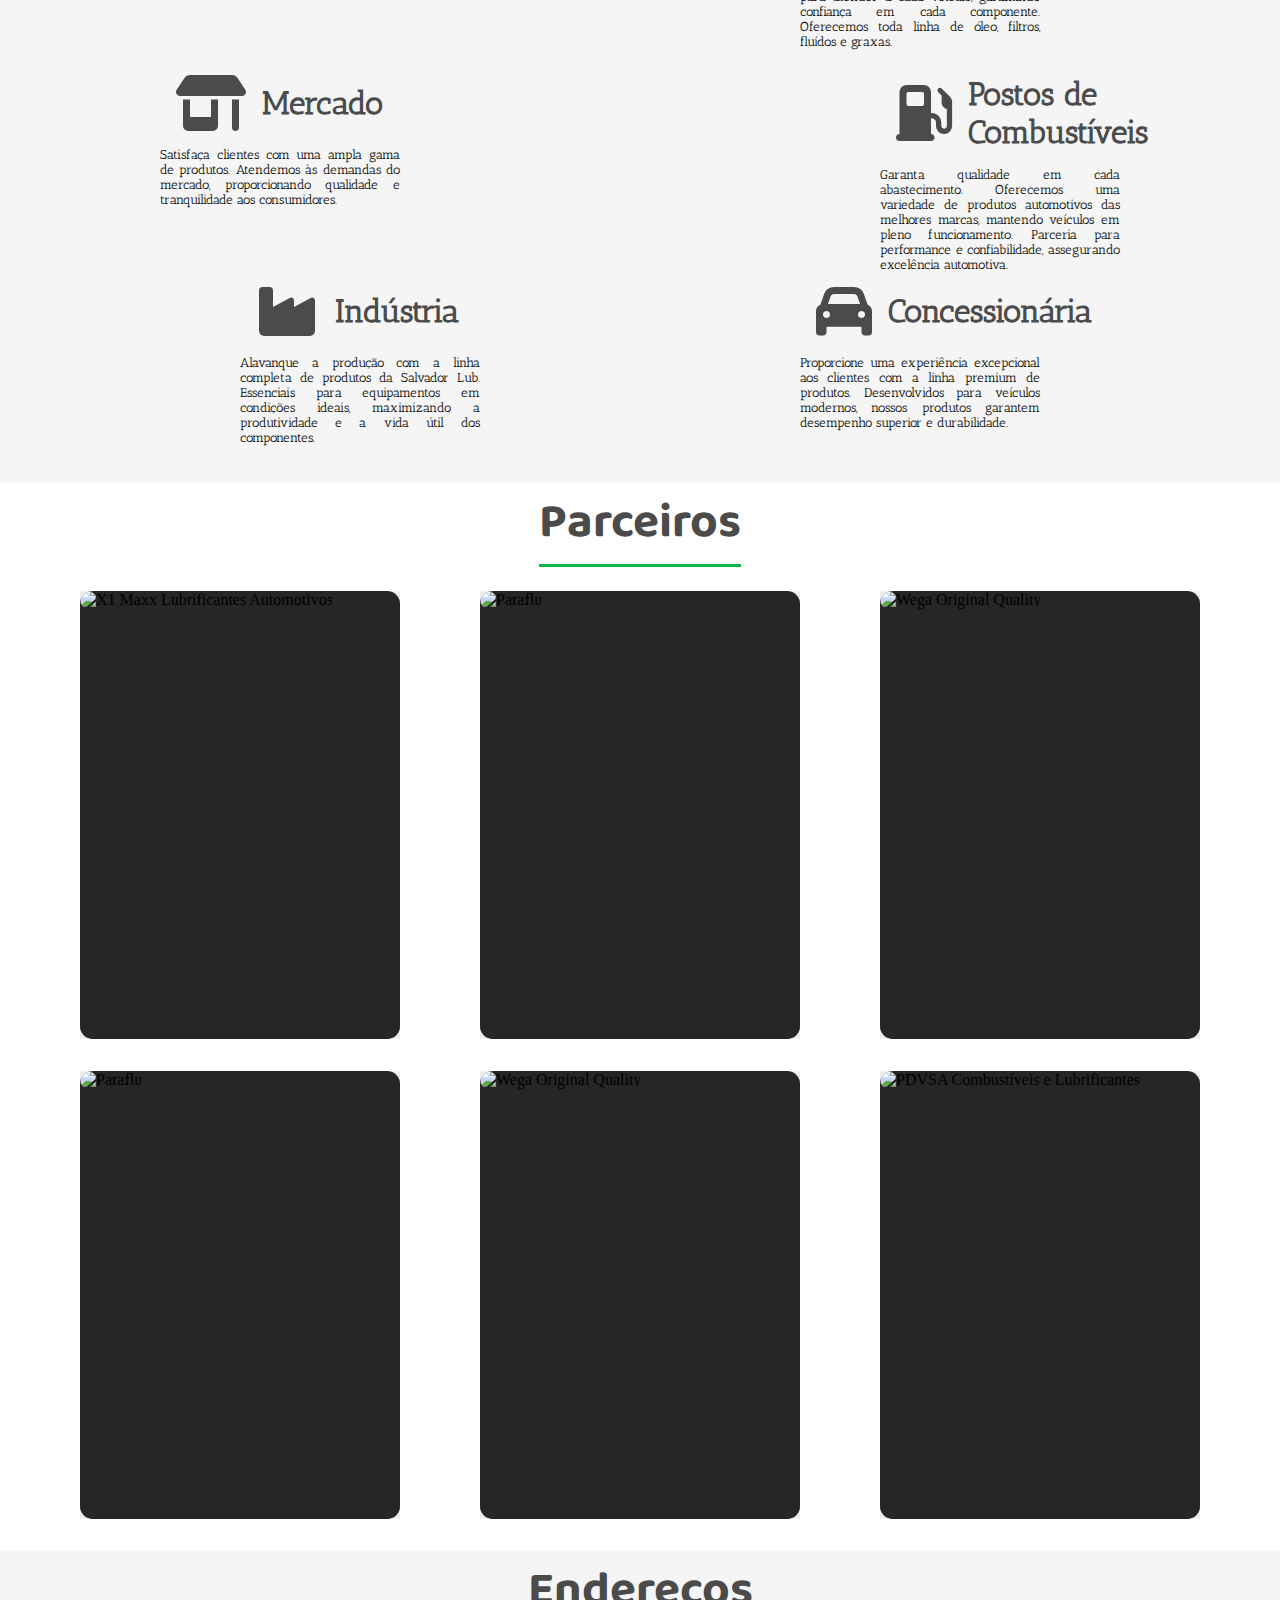
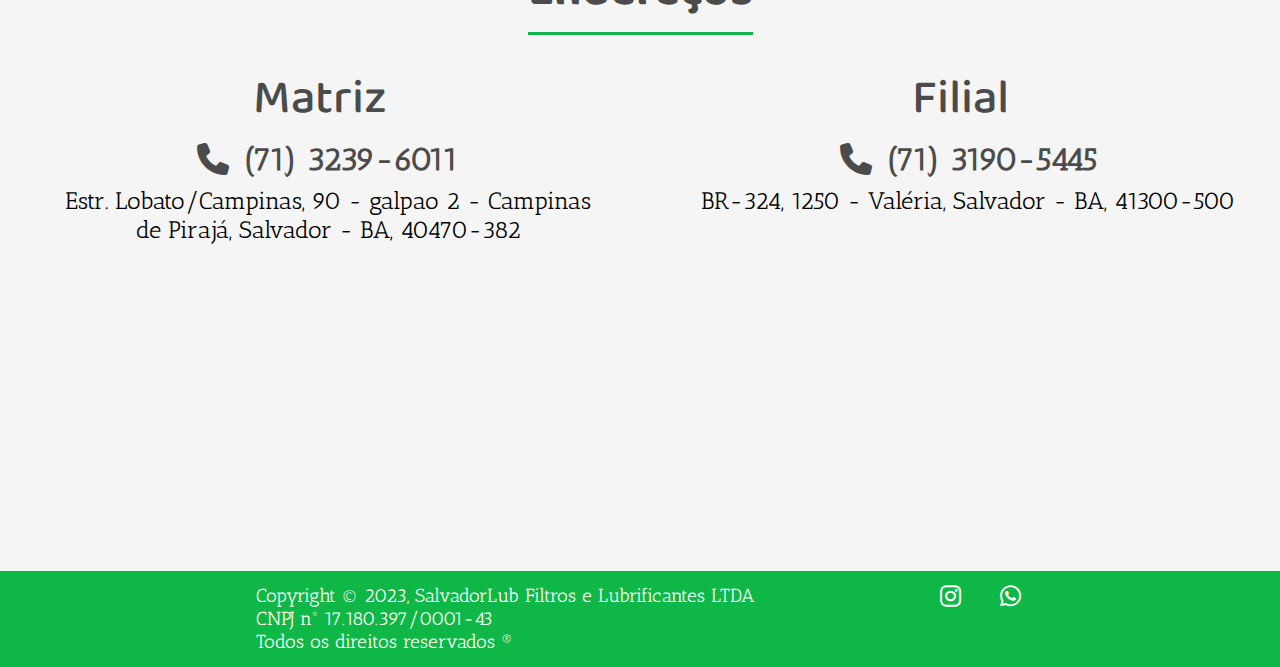
==== commit fae7fee5: "Add google analytics" ====
--- a/index.html
+++ b/index.html
@@ -11,6 +11,16 @@
     <link rel="icon" type="image/png" sizes="16x16" href="img/favicon-16x16.png">
     <link rel="manifest" href="/salvadorLub-site/site.webmanifest">
     <title>Salvadorlub Filtros e Lubrificantes LTDA</title>
+
+    <!-- Google tag (gtag.js) -->
+<script async src="https://www.googletagmanager.com/gtag/js?id=G-QH35SJ772F"></script>
+<script>
+  window.dataLayer = window.dataLayer || [];
+  function gtag(){dataLayer.push(arguments);}
+  gtag('js', new Date());
+
+  gtag('config', 'G-QH35SJ772F');
+</script>
 
 </head>
 
--- a/css/style.css
+++ b/css/style.css
@@ -1,4 +1,4 @@
-@import url('https://fonts.googleapis.com/css2?family=Baloo+Da+2:wght@400;500;600;700&family=Josefin+Slab:ital,wght@0,300;0,400;0,600;0,700;1,300;1,600&family=Mulish:ital,wght@0,200;0,300;0,400;0,500;1,200;1,300;1,400&display=swap');
+@import url('https://fonts.googleapis.com/css2?family=Baloo+Da+2:wght@400;500;600;700&family=Josefin+Slab:ital,wght@0,300;0,400;0,600;0,700;1,300;1,600&family=Antic+Slab:ital,wght@0,300;0,400;0,600;0,700;1,300;1,600&family=Mulish:ital,wght@0,200;0,300;0,400;0,500;1,200;1,300;1,400&display=swap');
 @import url("https://cdnjs.cloudflare.com/ajax/libs/font-awesome/6.4.2/css/all.min.css");
 * {
     margin: 0;
@@ -9,7 +9,7 @@
 
 :root {
     --font-primary: "Baloo Da 2", serif;
-    --font-secundary: "Josefin Slab", serif;
+    --font-secundary: "Antic Slab", serif;
     --font-action: "Mulish", serif;
 }
 
@@ -258,6 +258,12 @@
     font-size: x-large;
 }
 
+@media screen and (max-width: 1050px) {
+    .quemSomos p {
+        font-size: medium;
+    }
+}
+
 .seguimentos {
     height: 100%;
     display: grid;
@@ -336,6 +342,7 @@
     font-family: var(--font-secundary);
     margin-top: 1rem;
     text-align: justify;
+    font-size: small;
 }
 
 .seguimentos-img-wrapper {
@@ -364,6 +371,7 @@
         padding-left: 1rem;
         padding-right: 1rem;
         padding-bottom: 2rem;
+        font-size: small;
     }
 }
 
@@ -432,6 +440,7 @@
     color: #eee;
     width: 80%;
     margin-bottom: 2rem;
+    font-size: small;
 }
 
 .card-info button {
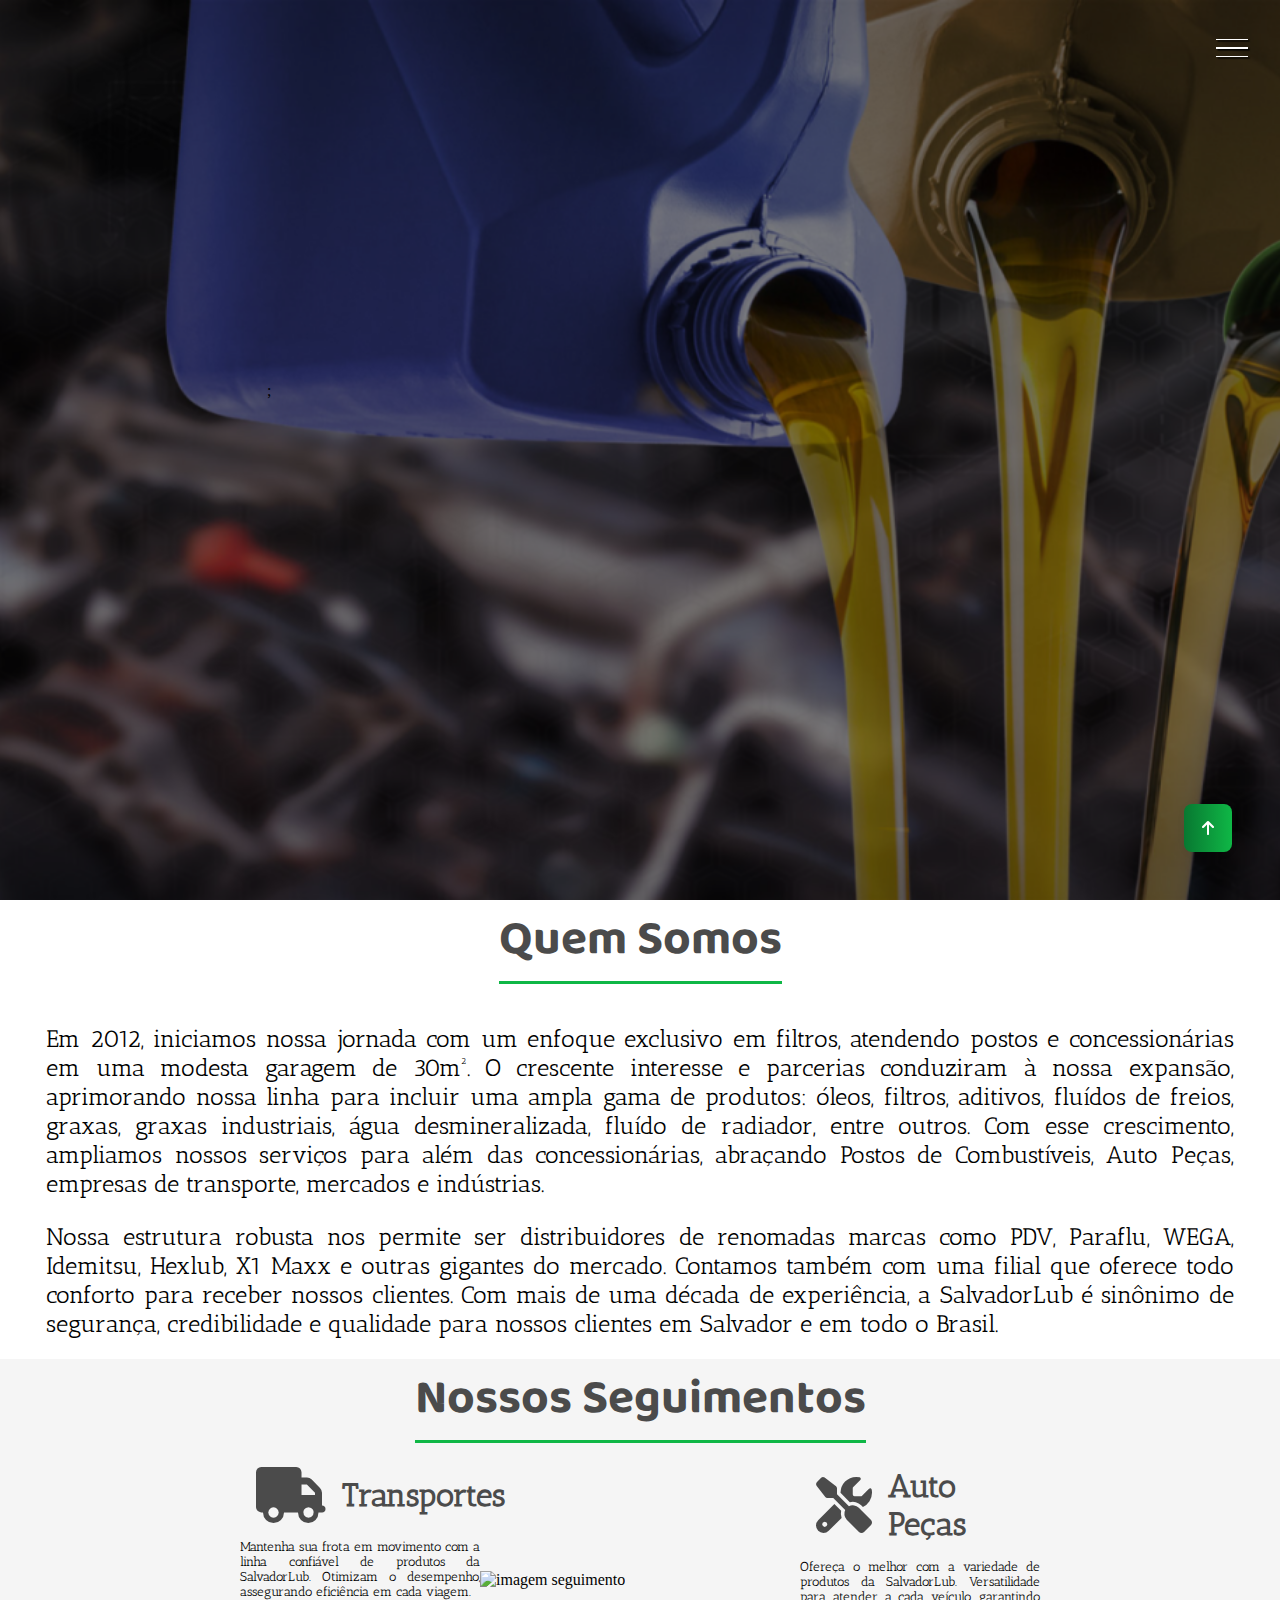
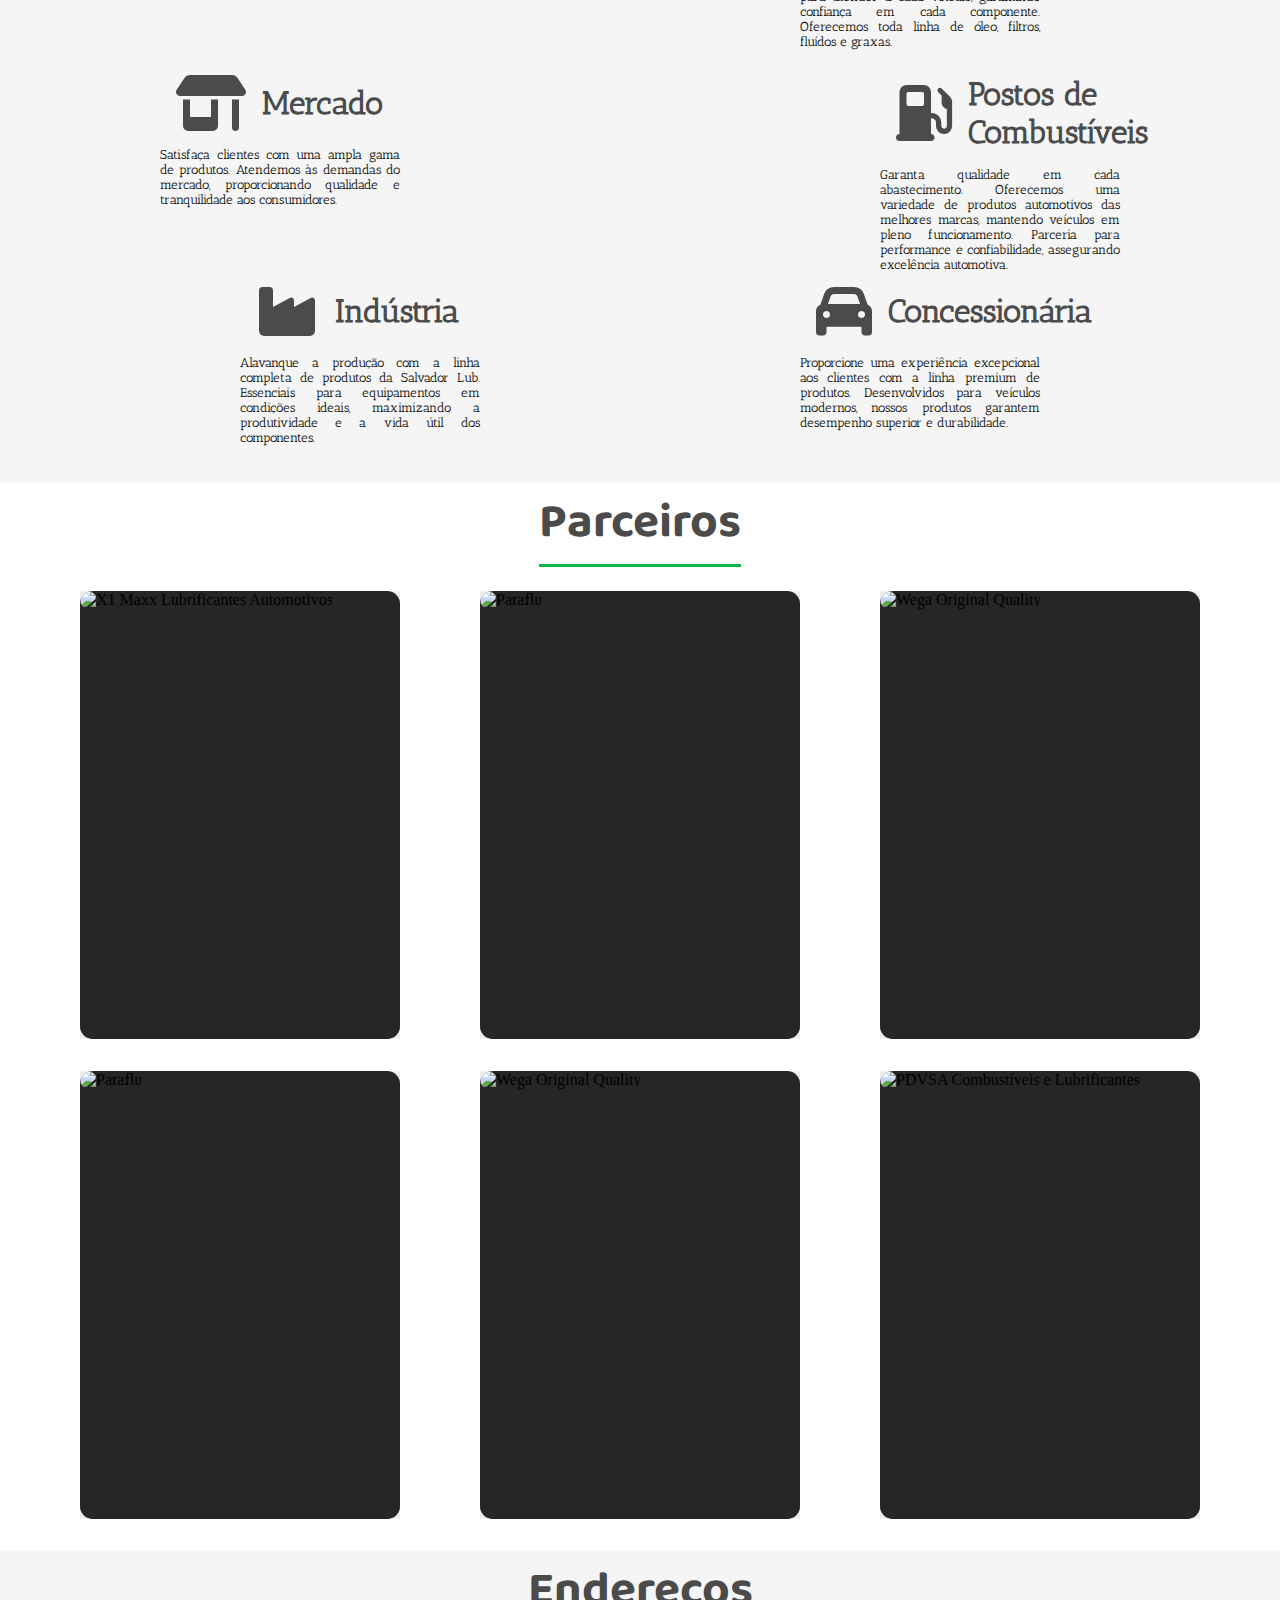
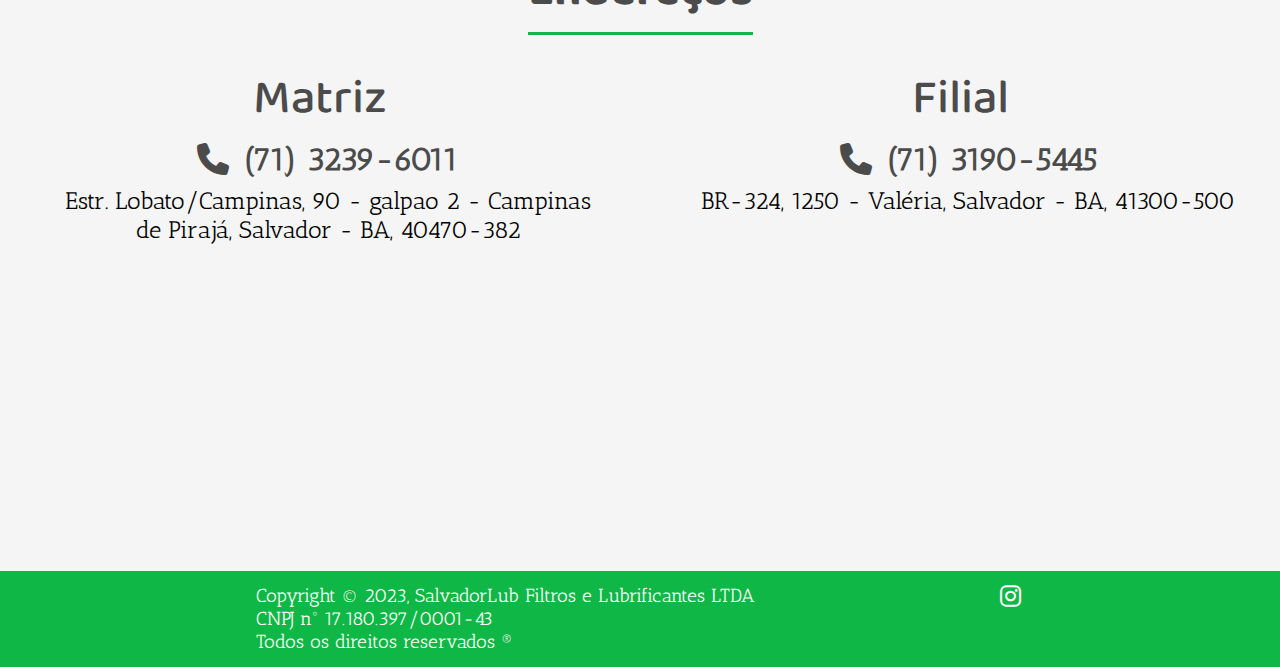
==== commit 1cebf83f: "Update index.html" ====
--- a/index.html
+++ b/index.html
@@ -266,7 +266,7 @@
                 <div class="social-list">
                     <ul>
                         <li><a href="https://www.instagram.com/salvadorlub/" target="_blank"><i class="fa-brands fa-instagram"></i></a></li>
-                        <li><a href="https://api.whatsapp.com/send?phone=557132396011&amp" target="_blank"><i class="fa-brands fa-whatsapp"></i></a></li>
+                        <!-- <li><a href="https://api.whatsapp.com/send?phone=557132396011&amp" target="_blank"><i class="fa-brands fa-whatsapp"></i></a></li> -->
                         <!-- <li><a href="mailto:salvadorlub@yopmail.com "><i class="fa-regular fa-envelope"></i></a></li> -->
                     </ul>
                 </div>
@@ -281,4 +281,4 @@
 
 <script src="js/script.js"></script>
 
-</html>+</html>
